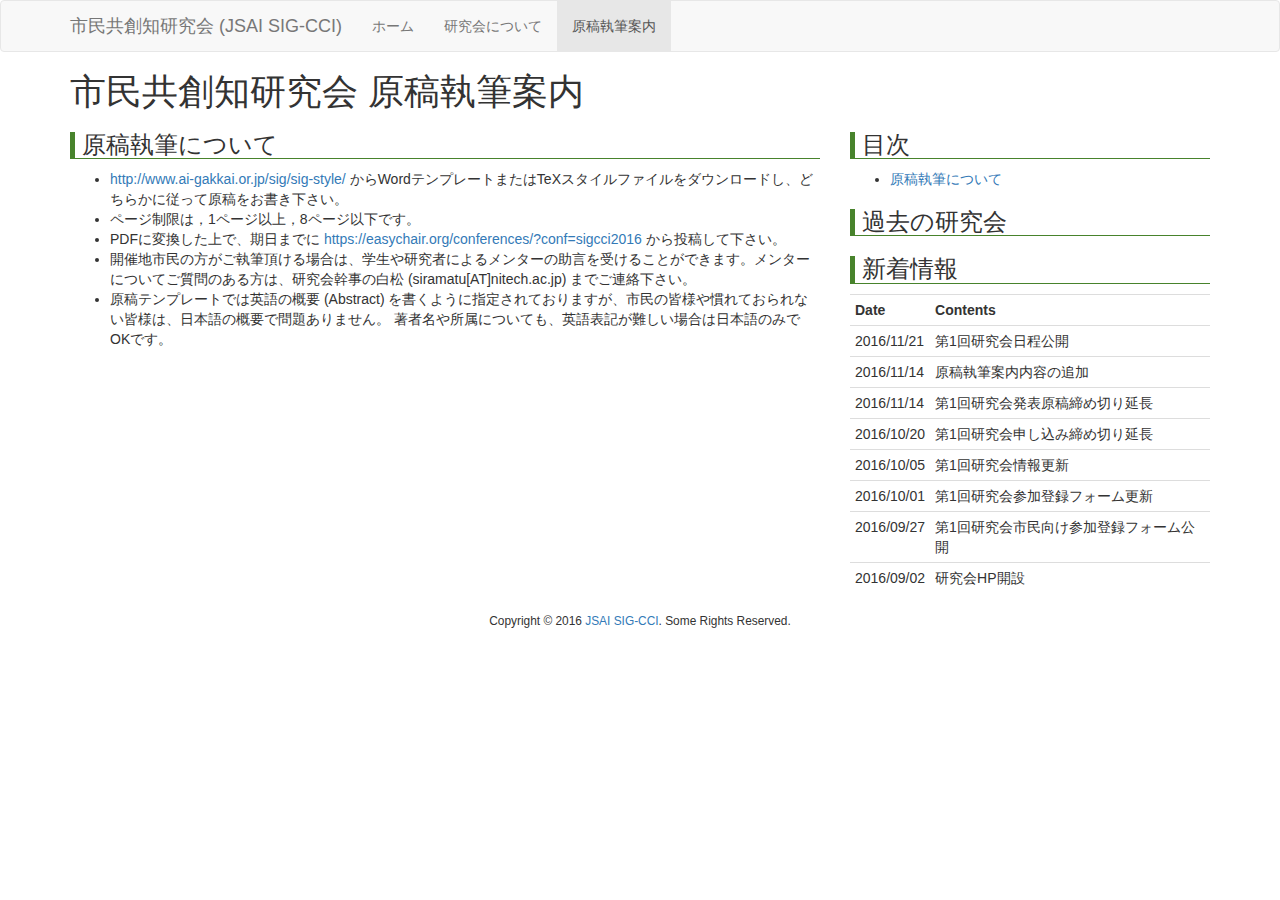
==== submission.html @ b61c5eba "init push" ====
<!DOCTYPE html>
<html lang="ja">
<head>
  <meta http-equiv="Content-Type" content="text/html; charset=UTF-8">
  <meta name="viewport" content="width=device-width, initial-scale=1">

  <title>ホーム | 市民共創知研究会(JSAI SIG-CCI)</title>

  <link rel="stylesheet" href="css/bootstrap.min.css" />
  <link rel="stylesheet" href="css/style.css" />
  <link rel="stylesheet" href="css/ihover.css">
  <link rel="stylesheet" href="css/lightbox.css">
  <script>

  </script>

</head>
<body>

  <!-- ナビバー -->
  <nav class="navbar navbar-default">
    <div class="container">
      <div class="navbar-header">
        <!--タイトル-->
        <a class="navbar-brand" href="./index.html">市民共創知研究会 (JSAI SIG-CCI)</a>
        <!--トグルボタンの設置-->
        <button type="button" class="navbar-toggle" data-toggle="collapse" data-target="#nav-content">
          <span class="icon-bar"></span>
          <span class="icon-bar"></span>
          <span class="icon-bar"></span>
        </button>
      </div>

      <div id="nav-content" class="collapse navbar-collapse">
        <!--リンクのリスト メニューリスト-->
        <ul class="nav navbar-nav">
          <li><a href="./index.html">ホーム</a></li>
          <li><a href="./about.html">研究会について</a></li>
          <li class="active"><a href="./submission.html">原稿執筆案内</a></li>
        </ul>
      </div>
    </div>
  </nav>



  <div class="container">
    <div class="row">
      <div class="col-xs-12 h-title">
        <h1 class="h-name">市民共創知研究会 原稿執筆案内</h1>
      </div>

      <!-- 目次 -->
      <div class="col-xs-12 col-md-4 col-md-push-8">
        <h3>目次</h3>
        <ul>
          <li><a href="#about">原稿執筆について</a></li>
          <!--li><a href="#projects">市民共創プロジェクト</a></li-->
        </ul>
        <h3>過去の研究会</h3>
        <!--h3>リンク</h3>
        <ul>
          <li><a href="https://mirai-making.herokuapp.com" target="_blank">みらいづくり</a></li>
        </ul-->

        <h3>新着情報</h3>
        <table class="table table-condensed">
          <tr><th>Date</th><th>Contents</th></tr>
          <tr>
            <td>2016/11/21</td>
            <td>第1回研究会日程公開</td>
          </tr>
          <tr>
            <td>2016/11/14</td>
            <td>原稿執筆案内内容の追加</td>
          </tr>
          <tr>
            <td>2016/11/14</td>
            <td>第1回研究会発表原稿締め切り延長</td>
          </tr>
          <tr>
            <td>2016/10/20</td>
            <td>第1回研究会申し込み締め切り延長</td>
          </tr>
          <tr>
            <td>2016/10/05</td>
            <td>第1回研究会情報更新</td>
          </tr>
          <tr>
            <td>2016/10/01</td>
            <td>第1回研究会参加登録フォーム更新</td>
          </tr>
          <tr>
            <td>2016/09/27</td>
            <td>第1回研究会市民向け参加登録フォーム公開</td>
          </tr>
          <tr>
            <td>2016/09/02</td><td>研究会HP開設</td>
          </tr>
        </table>
      </div>
      <!-- 目次終わり -->


      <div class="col-xs-12 col-md-8 col-md-pull-4">

        <div class="row">
          <div class="col-xs-12" id="about">
            <h3>原稿執筆について</h3>
            <ul>
              <li>
                <a href="http://www.ai-gakkai.or.jp/sig/sig-style/" target="_blank">http://www.ai-gakkai.or.jp/sig/sig-style/</a>
                からWordテンプレートまたはTeXスタイルファイルをダウンロードし、どちらかに従って原稿をお書き下さい。
              </li>
              <li>
                ページ制限は，1ページ以上，8ページ以下です。
              </li>
              <li>
                PDFに変換した上で、期日までに <a href="https://easychair.org/conferences/?conf=sigcci2016" target="_blank">https://easychair.org/conferences/?conf=sigcci2016</a>
                から投稿して下さい。
              </li>
              <li>
                開催地市民の方がご執筆頂ける場合は、学生や研究者によるメンターの助言を受けることができます。メンターについてご質問のある方は、研究会幹事の白松 (siramatu[AT]nitech.ac.jp) までご連絡下さい。
              </li>
              <li>
                原稿テンプレートでは英語の概要 (Abstract) を書くように指定されておりますが、市民の皆様や慣れておられない皆様は、日本語の概要で問題ありません。
                著者名や所属についても、英語表記が難しい場合は日本語のみでOKです。
              </li>

            </ul>
          </div>




        </div>
      </div>

    </div>

  </div>

  <!-- プロジェクトカード -->
  <!--div id="projects" class="gray">
    <div class="container">
      <div class="row">
        <div class="col-xs-12">
          <h3>市民共創プロジェクト</h3>


          <div class="col-xs-12 col-sm-6 col-md-4 col-lg-3">
            <a href="">
              <div class="card">
                <img class="card-img" src="images/1.jpg" class="out_cover_210x280">
                <div class="card-content">
                  <h1 class="card-title">Project1</h1>
                  <div class="col-xs-4">
                    <img src="images/person.png" class="img-responsive img-circle out_cover_50x50">
                  </div>
                  <div class="col-xs-8">
                    <p class="card-name">Tatsuya Toyama</p>
                  </div>
                  <div class="col-xs-12">
                    <p class="card-text">プロジェクトの説明</p>
                  </div>
                </div>
              </div>
            </a>
          </div>

          <div id="output"></div>

        </div>

      </div>

    </div>
  </div-->
  <!-- プロジェクトカード終わり -->



  <footer class="container-fluid text-center">
    <small>
      <p>
        Copyright © 2016 <a href="">JSAI SIG-CCI</a>. Some Rights Reserved.<br>
      </p>
    </small>
  </footer>

  <!-- JavaScript -->
  <script src="https://ajax.googleapis.com/ajax/libs/jquery/1.11.1/jquery.min.js"></script>
  <script src="js/bootstrap.min.js"></script>
  <script src="js/lightbox.js"></script>
  <script src="js/mymove.js"></script>

</body>
---- css/style.css ----
/***** general *****/
body {
  //padding-top: 70px;
}

.gray {
  background-color: #f8f8f8;
}

h3 {
  border-left: 5px solid #48832C;
  border-bottom:1px solid #48832C;
  padding-left: 7px;
}

h4 {
  border-left: 3px solid #48832C;
  padding-left: 7px;
  margin-left: 5px;
}

.h-title{
  //border-left:7px solid #48832C;
  //border-bottom:1px solid #48832C;
  //padding:3px 10px;
}
.h-name{
  margin:0;
}
.h-comment{
  margin:5px 0 0 8px;
  color:#999;
  font-size:0.95em;
}


/***** cardについて *****/
.card {
  width: 270px;
  height: 380px;
  margin: 5px 15px;
  background: #fff;
  border-radius: 5px;
  box-shadow: 0 2px 5px #ccc;
}
.card:hover{
  opacity: 0.9;
}
.card-img {
  border-radius: 5px 5px 0 0;
  max-width: 100%;
  height: auto;
}
.card-content {
  padding: 5px;
}
.card-title {
  font-size: 20px;
  margin-bottom: 15px;
  text-align: center;
  color: #333;
}
.card-text {
  color: #777;
  font-size: 14px;
  line-height: 1.5;
}
.card-name {
  margin-top: 20px;
  color: #777;
  font-size: 20px;
}

/****** imgのリサイズ *****/
.out_cover_50x50 {
    display: inline-block;
    background-color: #ccc;
    background-position: center center;
    background-repeat: no-repeat;
    margin: 5px;
    width: 50px;
    height: 50px;
    border: 1px solid #ccc;
    background-size: cover;
}
.out_cover_210x280 {
    display: inline-block;
    background-color: #ccc;
    background-position: center center;
    background-repeat: no-repeat;
    margin: 5px;
    width: 280px;
    height: 210px;
    border: 1px solid #ccc;
    background-size: cover;
}
---- css/ihover.css ----
.ih-item {
  position: relative;
  -webkit-transition: all 0.35s ease-in-out;
  -moz-transition: all 0.35s ease-in-out;
  transition: all 0.35s ease-in-out;
}
.ih-item,
.ih-item * {
  -webkit-box-sizing: border-box;
  -moz-box-sizing: border-box;
  box-sizing: border-box;
}
.ih-item a {
  color: #333;
}
.ih-item a:hover {
  text-decoration: none;
}
.ih-item img {
  width: 100%;
  height: 100%;
}

.ih-item.circle {
  position: relative;
  width: 220px;
  height: 220px;
  border-radius: 50%;
}
.ih-item.circle .img {
  position: relative;
  width: 220px;
  height: 220px;
  border-radius: 50%;
}
.ih-item.circle .img:before {
  position: absolute;
  display: block;
  content: '';
  width: 100%;
  height: 100%;
  border-radius: 50%;
  box-shadow: inset 0 0 0 16px rgba(255, 255, 255, 0.6), 0 1px 2px rgba(0, 0, 0, 0.3);
  -webkit-transition: all 0.35s ease-in-out;
  -moz-transition: all 0.35s ease-in-out;
  transition: all 0.35s ease-in-out;
}
.ih-item.circle .img img {
  border-radius: 50%;
}
.ih-item.circle .info {
  position: absolute;
  top: 0;
  bottom: 0;
  left: 0;
  right: 0;
  text-align: center;
  border-radius: 50%;
  -webkit-backface-visibility: hidden;
  backface-visibility: hidden;
}

.ih-item.square {
  position: relative;
  width: 316px;
  height: 216px;
  border: 8px solid #fff;
  box-shadow: 1px 1px 3px rgba(0, 0, 0, 0.3);
}
.ih-item.square .info {
  position: absolute;
  top: 0;
  bottom: 0;
  left: 0;
  right: 0;
  text-align: center;
  -webkit-backface-visibility: hidden;
  backface-visibility: hidden;
}

.ih-item.circle.effect1 .spinner {
  width: 230px;
  height: 230px;
  border: 10px solid #ecab18;
  border-right-color: #1ad280;
  border-bottom-color: #1ad280;
  border-radius: 50%;
  -webkit-transition: all 0.8s ease-in-out;
  -moz-transition: all 0.8s ease-in-out;
  transition: all 0.8s ease-in-out;
}
.ih-item.circle.effect1 .img {
  position: absolute;
  top: 10px;
  bottom: 0;
  left: 10px;
  right: 0;
  width: auto;
  height: auto;
}
.ih-item.circle.effect1 .img:before {
  display: none;
}
.ih-item.circle.effect1.colored .info {
  background: #1a4a72;
  background: rgba(26, 74, 114, 0.6);
}
.ih-item.circle.effect1 .info {
  top: 10px;
  bottom: 0;
  left: 10px;
  right: 0;
  background: #333333;
  background: rgba(0, 0, 0, 0.6);
  opacity: 0;
  -webkit-transition: all 0.8s ease-in-out;
  -moz-transition: all 0.8s ease-in-out;
  transition: all 0.8s ease-in-out;
}
.ih-item.circle.effect1 .info h3 {
  color: #fff;
  text-transform: uppercase;
  position: relative;
  letter-spacing: 2px;
  font-size: 22px;
  margin: 0 30px;
  padding: 55px 0 0 0;
  height: 110px;
  text-shadow: 0 0 1px white, 0 1px 2px rgba(0, 0, 0, 0.3);
}
.ih-item.circle.effect1 .info p {
  color: #bbb;
  padding: 10px 5px;
  font-style: italic;
  margin: 0 30px;
  font-size: 12px;
  border-top: 1px solid rgba(255, 255, 255, 0.5);
}
.ih-item.circle.effect1 a:hover .spinner {
  -webkit-transform: rotate(180deg);
  -moz-transform: rotate(180deg);
  -ms-transform: rotate(180deg);
  -o-transform: rotate(180deg);
  transform: rotate(180deg);
}
.ih-item.circle.effect1 a:hover .info {
  opacity: 1;
}

.ih-item.circle.effect2 .img {
  opacity: 1;
  -webkit-transform: scale(1);
  -moz-transform: scale(1);
  -ms-transform: scale(1);
  -o-transform: scale(1);
  transform: scale(1);
  -webkit-transition: all 0.35s ease-in-out;
  -moz-transition: all 0.35s ease-in-out;
  transition: all 0.35s ease-in-out;
}
.ih-item.circle.effect2.colored .info {
  background: #1a4a72;
  background: rgba(26, 74, 114, 0.6);
}
.ih-item.circle.effect2 .info {
  background: #333333;
  background: rgba(0, 0, 0, 0.6);
  opacity: 0;
  pointer-events: none;
  -webkit-transition: all 0.35s ease-in-out;
  -moz-transition: all 0.35s ease-in-out;
  transition: all 0.35s ease-in-out;
}
.ih-item.circle.effect2 .info h3 {
  color: #fff;
  text-transform: uppercase;
  position: relative;
  letter-spacing: 2px;
  font-size: 22px;
  margin: 0 30px;
  padding: 55px 0 0 0;
  height: 110px;
  text-shadow: 0 0 1px white, 0 1px 2px rgba(0, 0, 0, 0.3);
}
.ih-item.circle.effect2 .info p {
  color: #bbb;
  padding: 10px 5px;
  font-style: italic;
  margin: 0 30px;
  font-size: 12px;
  border-top: 1px solid rgba(255, 255, 255, 0.5);
}

.ih-item.circle.effect2.left_to_right .info {
  -webkit-transform: translateX(-100%);
  -moz-transform: translateX(-100%);
  -ms-transform: translateX(-100%);
  -o-transform: translateX(-100%);
  transform: translateX(-100%);
}
.ih-item.circle.effect2.left_to_right a:hover .img {
  -webkit-transform: rotate(-90deg);
  -moz-transform: rotate(-90deg);
  -ms-transform: rotate(-90deg);
  -o-transform: rotate(-90deg);
  transform: rotate(-90deg);
}
.ih-item.circle.effect2.left_to_right a:hover .info {
  opacity: 1;
  -webkit-transform: translateX(0);
  -moz-transform: translateX(0);
  -ms-transform: translateX(0);
  -o-transform: translateX(0);
  transform: translateX(0);
}

.ih-item.circle.effect2.right_to_left .info {
  -webkit-transform: translateX(100%);
  -moz-transform: translateX(100%);
  -ms-transform: translateX(100%);
  -o-transform: translateX(100%);
  transform: translateX(100%);
}
.ih-item.circle.effect2.right_to_left a:hover .img {
  -webkit-transform: rotate(90deg);
  -moz-transform: rotate(90deg);
  -ms-transform: rotate(90deg);
  -o-transform: rotate(90deg);
  transform: rotate(90deg);
}
.ih-item.circle.effect2.right_to_left a:hover .info {
  opacity: 1;
  -webkit-transform: translateX(0);
  -moz-transform: translateX(0);
  -ms-transform: translateX(0);
  -o-transform: translateX(0);
  transform: translateX(0);
}

.ih-item.circle.effect2.top_to_bottom .info {
  -webkit-transform: translateY(-100%);
  -moz-transform: translateY(-100%);
  -ms-transform: translateY(-100%);
  -o-transform: translateY(-100%);
  transform: translateY(-100%);
}
.ih-item.circle.effect2.top_to_bottom a:hover .img {
  -webkit-transform: rotate(-90deg);
  -moz-transform: rotate(-90deg);
  -ms-transform: rotate(-90deg);
  -o-transform: rotate(-90deg);
  transform: rotate(-90deg);
}
.ih-item.circle.effect2.top_to_bottom a:hover .info {
  opacity: 1;
  -webkit-transform: translateY(0);
  -moz-transform: translateY(0);
  -ms-transform: translateY(0);
  -o-transform: translateY(0);
  transform: translateY(0);
}

.ih-item.circle.effect2.bottom_to_top .info {
  -webkit-transform: translateY(100%);
  -moz-transform: translateY(100%);
  -ms-transform: translateY(100%);
  -o-transform: translateY(100%);
  transform: translateY(100%);
}
.ih-item.circle.effect2.bottom_to_top a:hover .img {
  -webkit-transform: rotate(90deg);
  -moz-transform: rotate(90deg);
  -ms-transform: rotate(90deg);
  -o-transform: rotate(90deg);
  transform: rotate(90deg);
}
.ih-item.circle.effect2.bottom_to_top a:hover .info {
  opacity: 1;
  -webkit-transform: translateY(0);
  -moz-transform: translateY(0);
  -ms-transform: translateY(0);
  -o-transform: translateY(0);
  transform: translateY(0);
}

.ih-item.circle.effect3 .img {
  z-index: 11;
  -webkit-transition: all 0.35s ease-in-out;
  -moz-transition: all 0.35s ease-in-out;
  transition: all 0.35s ease-in-out;
}
.ih-item.circle.effect3.colored .info {
  background: #1a4a72;
}
.ih-item.circle.effect3 .info {
  background: #333333;
  opacity: 0;
  pointer-events: none;
  -webkit-transition: all 0.35s ease-in-out;
  -moz-transition: all 0.35s ease-in-out;
  transition: all 0.35s ease-in-out;
}
.ih-item.circle.effect3 .info h3 {
  color: #fff;
  text-transform: uppercase;
  position: relative;
  letter-spacing: 2px;
  font-size: 22px;
  margin: 0 30px;
  padding: 55px 0 0 0;
  height: 110px;
  text-shadow: 0 0 1px white, 0 1px 2px rgba(0, 0, 0, 0.3);
}
.ih-item.circle.effect3 .info p {
  color: #bbb;
  padding: 10px 5px;
  font-style: italic;
  margin: 0 30px;
  font-size: 12px;
  border-top: 1px solid rgba(255, 255, 255, 0.5);
}

.ih-item.circle.effect3.left_to_right .img {
  -webkit-transform: scale(1) translateX(0);
  -moz-transform: scale(1) translateX(0);
  -ms-transform: scale(1) translateX(0);
  -o-transform: scale(1) translateX(0);
  transform: scale(1) translateX(0);
}
.ih-item.circle.effect3.left_to_right .info {
  -webkit-transform: translateX(-100%);
  -moz-transform: translateX(-100%);
  -ms-transform: translateX(-100%);
  -o-transform: translateX(-100%);
  transform: translateX(-100%);
}
.ih-item.circle.effect3.left_to_right a:hover .img {
  -webkit-transform: scale(0.5) translateX(100%);
  -moz-transform: scale(0.5) translateX(100%);
  -ms-transform: scale(0.5) translateX(100%);
  -o-transform: scale(0.5) translateX(100%);
  transform: scale(0.5) translateX(100%);
}
.ih-item.circle.effect3.left_to_right a:hover .info {
  opacity: 1;
  -webkit-transform: translateX(0);
  -moz-transform: translateX(0);
  -ms-transform: translateX(0);
  -o-transform: translateX(0);
  transform: translateX(0);
}

.ih-item.circle.effect3.right_to_left .img {
  -webkit-transform: scale(1) translateX(0);
  -moz-transform: scale(1) translateX(0);
  -ms-transform: scale(1) translateX(0);
  -o-transform: scale(1) translateX(0);
  transform: scale(1) translateX(0);
}
.ih-item.circle.effect3.right_to_left .info {
  -webkit-transform: translateX(100%);
  -moz-transform: translateX(100%);
  -ms-transform: translateX(100%);
  -o-transform: translateX(100%);
  transform: translateX(100%);
}
.ih-item.circle.effect3.right_to_left a:hover .img {
  -webkit-transform: scale(0.5) translateX(-100%);
  -moz-transform: scale(0.5) translateX(-100%);
  -ms-transform: scale(0.5) translateX(-100%);
  -o-transform: scale(0.5) translateX(-100%);
  transform: scale(0.5) translateX(-100%);
}
.ih-item.circle.effect3.right_to_left a:hover .info {
  opacity: 1;
  -webkit-transform: translateX(0);
  -moz-transform: translateX(0);
  -ms-transform: translateX(0);
  -o-transform: translateX(0);
  transform: translateX(0);
}

.ih-item.circle.effect3.top_to_bottom .img {
  -webkit-transform: scale(1) translateY(0);
  -moz-transform: scale(1) translateY(0);
  -ms-transform: scale(1) translateY(0);
  -o-transform: scale(1) translateY(0);
  transform: scale(1) translateY(0);
}
.ih-item.circle.effect3.top_to_bottom .info {
  -webkit-transform: translateY(-100%);
  -moz-transform: translateY(-100%);
  -ms-transform: translateY(-100%);
  -o-transform: translateY(-100%);
  transform: translateY(-100%);
}
.ih-item.circle.effect3.top_to_bottom a:hover .img {
  -webkit-transform: scale(0.5) translateY(100%);
  -moz-transform: scale(0.5) translateY(100%);
  -ms-transform: scale(0.5) translateY(100%);
  -o-transform: scale(0.5) translateY(100%);
  transform: scale(0.5) translateY(100%);
}
.ih-item.circle.effect3.top_to_bottom a:hover .info {
  opacity: 1;
  -webkit-transform: translateY(0);
  -moz-transform: translateY(0);
  -ms-transform: translateY(0);
  -o-transform: translateY(0);
  transform: translateY(0);
}

.ih-item.circle.effect3.bottom_to_top .img {
  -webkit-transform: scale(1) translateY(0);
  -moz-transform: scale(1) translateY(0);
  -ms-transform: scale(1) translateY(0);
  -o-transform: scale(1) translateY(0);
  transform: scale(1) translateY(0);
}
.ih-item.circle.effect3.bottom_to_top .info {
  -webkit-transform: translateY(100%);
  -moz-transform: translateY(100%);
  -ms-transform: translateY(100%);
  -o-transform: translateY(100%);
  transform: translateY(100%);
}
.ih-item.circle.effect3.bottom_to_top a:hover .img {
  -webkit-transform: scale(0.5) translateY(-100%);
  -moz-transform: scale(0.5) translateY(-100%);
  -ms-transform: scale(0.5) translateY(-100%);
  -o-transform: scale(0.5) translateY(-100%);
  transform: scale(0.5) translateY(-100%);
}
.ih-item.circle.effect3.bottom_to_top a:hover .info {
  opacity: 1;
  -webkit-transform: translateY(0);
  -moz-transform: translateY(0);
  -ms-transform: translateY(0);
  -o-transform: translateY(0);
  transform: translateY(0);
}

.ih-item.circle.effect4 .img {
  opacity: 1;
  -webkit-transition: all 0.4s ease-in-out;
  -moz-transition: all 0.4s ease-in-out;
  transition: all 0.4s ease-in-out;
}
.ih-item.circle.effect4.colored .info {
  background: #1a4a72;
}
.ih-item.circle.effect4 .info {
  background: #333333;
  opacity: 0;
  visibility: hidden;
  pointer-events: none;
  -webkit-transition: all 0.35s ease;
  -moz-transition: all 0.35s ease;
  transition: all 0.35s ease;
}
.ih-item.circle.effect4 .info h3 {
  color: #fff;
  text-transform: uppercase;
  position: relative;
  letter-spacing: 2px;
  font-size: 22px;
  margin: 0 30px;
  padding: 55px 0 0 0;
  height: 110px;
  text-shadow: 0 0 1px white, 0 1px 2px rgba(0, 0, 0, 0.3);
}
.ih-item.circle.effect4 .info p {
  color: #bbb;
  padding: 10px 5px;
  font-style: italic;
  margin: 0 30px;
  font-size: 12px;
  border-top: 1px solid rgba(255, 255, 255, 0.5);
  -webkit-transition: all 0.35s ease-in-out;
  -moz-transition: all 0.35s ease-in-out;
  transition: all 0.35s ease-in-out;
}
.ih-item.circle.effect4 a:hover .img {
  opacity: 0;
  pointer-events: none;
}
.ih-item.circle.effect4 a:hover .info {
  visibility: visible;
  opacity: 1;
}

.ih-item.circle.effect4.left_to_right .img {
  -webkit-transform: translateX(0);
  -moz-transform: translateX(0);
  -ms-transform: translateX(0);
  -o-transform: translateX(0);
  transform: translateX(0);
}
.ih-item.circle.effect4.left_to_right .info {
  -webkit-transform: translateX(-100%);
  -moz-transform: translateX(-100%);
  -ms-transform: translateX(-100%);
  -o-transform: translateX(-100%);
  transform: translateX(-100%);
}
.ih-item.circle.effect4.left_to_right a:hover .img {
  -webkit-transform: translateX(100%);
  -moz-transform: translateX(100%);
  -ms-transform: translateX(100%);
  -o-transform: translateX(100%);
  transform: translateX(100%);
}
.ih-item.circle.effect4.left_to_right a:hover .info {
  -webkit-transform: translateX(0);
  -moz-transform: translateX(0);
  -ms-transform: translateX(0);
  -o-transform: translateX(0);
  transform: translateX(0);
}

.ih-item.circle.effect4.right_to_left .img {
  -webkit-transform: translateX(0);
  -moz-transform: translateX(0);
  -ms-transform: translateX(0);
  -o-transform: translateX(0);
  transform: translateX(0);
}
.ih-item.circle.effect4.right_to_left .info {
  -webkit-transform: translateX(100%);
  -moz-transform: translateX(100%);
  -ms-transform: translateX(100%);
  -o-transform: translateX(100%);
  transform: translateX(100%);
}
.ih-item.circle.effect4.right_to_left a:hover .img {
  -webkit-transform: translateX(-100%);
  -moz-transform: translateX(-100%);
  -ms-transform: translateX(-100%);
  -o-transform: translateX(-100%);
  transform: translateX(-100%);
}
.ih-item.circle.effect4.right_to_left a:hover .info {
  -webkit-transform: translateX(0);
  -moz-transform: translateX(0);
  -ms-transform: translateX(0);
  -o-transform: translateX(0);
  transform: translateX(0);
}

.ih-item.circle.effect4.top_to_bottom .img {
  -webkit-transform: translateY(0);
  -moz-transform: translateY(0);
  -ms-transform: translateY(0);
  -o-transform: translateY(0);
  transform: translateY(0);
}
.ih-item.circle.effect4.top_to_bottom .info {
  -webkit-transform: translateY(100%);
  -moz-transform: translateY(100%);
  -ms-transform: translateY(100%);
  -o-transform: translateY(100%);
  transform: translateY(100%);
}
.ih-item.circle.effect4.top_to_bottom a:hover .img {
  -webkit-transform: translateY(-100%);
  -moz-transform: translateY(-100%);
  -ms-transform: translateY(-100%);
  -o-transform: translateY(-100%);
  transform: translateY(-100%);
}
.ih-item.circle.effect4.top_to_bottom a:hover .info {
  -webkit-transform: translateY(0);
  -moz-transform: translateY(0);
  -ms-transform: translateY(0);
  -o-transform: translateY(0);
  transform: translateY(0);
}

.ih-item.circle.effect4.bottom_to_top .img {
  -webkit-transform: translateY(0);
  -moz-transform: translateY(0);
  -ms-transform: translateY(0);
  -o-transform: translateY(0);
  transform: translateY(0);
}
.ih-item.circle.effect4.bottom_to_top .info {
  -webkit-transform: translateY(-100%);
  -moz-transform: translateY(-100%);
  -ms-transform: translateY(-100%);
  -o-transform: translateY(-100%);
  transform: translateY(-100%);
}
.ih-item.circle.effect4.bottom_to_top a:hover .img {
  -webkit-transform: translateY(100%);
  -moz-transform: translateY(100%);
  -ms-transform: translateY(100%);
  -o-transform: translateY(100%);
  transform: translateY(100%);
}
.ih-item.circle.effect4.bottom_to_top a:hover .info {
  -webkit-transform: translateY(0);
  -moz-transform: translateY(0);
  -ms-transform: translateY(0);
  -o-transform: translateY(0);
  transform: translateY(0);
}

.ih-item.circle.effect5 {
  -webkit-perspective: 900px;
  -moz-perspective: 900px;
  perspective: 900px;
}
.ih-item.circle.effect5.colored .info .info-back {
  background: #1a4a72;
  background: rgba(26, 74, 114, 0.6);
}
.ih-item.circle.effect5 .info {
  -webkit-transition: all 0.35s ease-in-out;
  -moz-transition: all 0.35s ease-in-out;
  transition: all 0.35s ease-in-out;
  -webkit-transform-style: preserve-3d;
  -moz-transform-style: preserve-3d;
  -ms-transform-style: preserve-3d;
  -o-transform-style: preserve-3d;
  transform-style: preserve-3d;
}
.ih-item.circle.effect5 .info .info-back {
  visibility: hidden;
  border-radius: 50%;
  width: 100%;
  height: 100%;
  background: #333333;
  background: rgba(0, 0, 0, 0.6);
  -webkit-transform: rotate3d(0, 1, 0, 180deg);
  -moz-transform: rotate3d(0, 1, 0, 180deg);
  -ms-transform: rotate3d(0, 1, 0, 180deg);
  -o-transform: rotate3d(0, 1, 0, 180deg);
  transform: rotate3d(0, 1, 0, 180deg);
  -webkit-backface-visibility: hidden;
  backface-visibility: hidden;
}
.ih-item.circle.effect5 .info h3 {
  color: #fff;
  text-transform: uppercase;
  position: relative;
  letter-spacing: 2px;
  font-size: 22px;
  margin: 0 30px;
  padding: 55px 0 0 0;
  height: 110px;
  text-shadow: 0 0 1px white, 0 1px 2px rgba(0, 0, 0, 0.3);
}
.ih-item.circle.effect5 .info p {
  color: #bbb;
  padding: 10px 5px;
  font-style: italic;
  margin: 0 30px;
  font-size: 12px;
  border-top: 1px solid rgba(255, 255, 255, 0.5);
}
.ih-item.circle.effect5 a:hover .info {
  -webkit-transform: rotate3d(0, 1, 0, -180deg);
  -moz-transform: rotate3d(0, 1, 0, -180deg);
  -ms-transform: rotate3d(0, 1, 0, -180deg);
  -o-transform: rotate3d(0, 1, 0, -180deg);
  transform: rotate3d(0, 1, 0, -180deg);
}
.ih-item.circle.effect5 a:hover .info .info-back {
  visibility: visible;
}

.ih-item.circle.effect6 .img {
  opacity: 1;
  -webkit-transform: scale(1);
  -moz-transform: scale(1);
  -ms-transform: scale(1);
  -o-transform: scale(1);
  transform: scale(1);
  -webkit-transition: all 0.35s ease-in-out;
  -moz-transition: all 0.35s ease-in-out;
  transition: all 0.35s ease-in-out;
}
.ih-item.circle.effect6.colored .info {
  background: #1a4a72;
}
.ih-item.circle.effect6 .info {
  background: #333333;
  opacity: 0;
  -webkit-transition: all 0.35s ease-in-out;
  -moz-transition: all 0.35s ease-in-out;
  transition: all 0.35s ease-in-out;
}
.ih-item.circle.effect6 .info h3 {
  color: #fff;
  text-transform: uppercase;
  position: relative;
  letter-spacing: 2px;
  font-size: 22px;
  margin: 0 30px;
  padding: 55px 0 0 0;
  height: 110px;
  text-shadow: 0 0 1px white, 0 1px 2px rgba(0, 0, 0, 0.3);
}
.ih-item.circle.effect6 .info p {
  color: #bbb;
  padding: 10px 5px;
  font-style: italic;
  margin: 0 30px;
  font-size: 12px;
  border-top: 1px solid rgba(255, 255, 255, 0.5);
}

.ih-item.circle.effect6.scale_up .info {
  -webkit-transform: scale(0.5);
  -moz-transform: scale(0.5);
  -ms-transform: scale(0.5);
  -o-transform: scale(0.5);
  transform: scale(0.5);
}
.ih-item.circle.effect6.scale_up a:hover .img {
  opacity: 0;
  -webkit-transform: scale(1.5);
  -moz-transform: scale(1.5);
  -ms-transform: scale(1.5);
  -o-transform: scale(1.5);
  transform: scale(1.5);
}
.ih-item.circle.effect6.scale_up a:hover .info {
  opacity: 1;
  -webkit-transform: scale(1);
  -moz-transform: scale(1);
  -ms-transform: scale(1);
  -o-transform: scale(1);
  transform: scale(1);
}

.ih-item.circle.effect6.scale_down .info {
  -webkit-transform: scale(1.5);
  -moz-transform: scale(1.5);
  -ms-transform: scale(1.5);
  -o-transform: scale(1.5);
  transform: scale(1.5);
}
.ih-item.circle.effect6.scale_down a:hover .img {
  opacity: 0;
  -webkit-transform: scale(0.5);
  -moz-transform: scale(0.5);
  -ms-transform: scale(0.5);
  -o-transform: scale(0.5);
  transform: scale(0.5);
}
.ih-item.circle.effect6.scale_down a:hover .info {
  opacity: 1;
  -webkit-transform: scale(1);
  -moz-transform: scale(1);
  -ms-transform: scale(1);
  -o-transform: scale(1);
  transform: scale(1);
}

.ih-item.circle.effect6.scale_down_up .info {
  -webkit-transform: scale(0.5);
  -moz-transform: scale(0.5);
  -ms-transform: scale(0.5);
  -o-transform: scale(0.5);
  transform: scale(0.5);
  -webkit-transition: all 0.35s ease-in-out 0.2s;
  -moz-transition: all 0.35s ease-in-out 0.2s;
  transition: all 0.35s ease-in-out 0.2s;
}
.ih-item.circle.effect6.scale_down_up a:hover .img {
  opacity: 0;
  -webkit-transform: scale(0.5);
  -moz-transform: scale(0.5);
  -ms-transform: scale(0.5);
  -o-transform: scale(0.5);
  transform: scale(0.5);
}
.ih-item.circle.effect6.scale_down_up a:hover .info {
  opacity: 1;
  -webkit-transform: scale(1);
  -moz-transform: scale(1);
  -ms-transform: scale(1);
  -o-transform: scale(1);
  transform: scale(1);
}

.ih-item.circle.effect7 .img {
  opacity: 1;
  -webkit-transform: scale(1);
  -moz-transform: scale(1);
  -ms-transform: scale(1);
  -o-transform: scale(1);
  transform: scale(1);
  -webkit-transition: all 0.35s ease-out;
  -moz-transition: all 0.35s ease-out;
  transition: all 0.35s ease-out;
}
.ih-item.circle.effect7.colored .info {
  background: #1a4a72;
}
.ih-item.circle.effect7 .info {
  background: #333333;
  opacity: 0;
  visibility: hidden;
  pointer-events: none;
  -webkit-transition: all 0.35s ease 0.2s;
  -moz-transition: all 0.35s ease 0.2s;
  transition: all 0.35s ease 0.2s;
}
.ih-item.circle.effect7 .info h3 {
  color: #fff;
  text-transform: uppercase;
  position: relative;
  letter-spacing: 2px;
  font-size: 22px;
  margin: 0 30px;
  padding: 55px 0 0 0;
  height: 110px;
  text-shadow: 0 0 1px white, 0 1px 2px rgba(0, 0, 0, 0.3);
}
.ih-item.circle.effect7 .info p {
  color: #bbb;
  padding: 10px 5px;
  font-style: italic;
  margin: 0 30px;
  font-size: 12px;
  border-top: 1px solid rgba(255, 255, 255, 0.5);
}
.ih-item.circle.effect7 a:hover .img {
  opacity: 0;
  -webkit-transform: scale(0.5);
  -moz-transform: scale(0.5);
  -ms-transform: scale(0.5);
  -o-transform: scale(0.5);
  transform: scale(0.5);
}
.ih-item.circle.effect7 a:hover .info {
  visibility: visible;
  opacity: 1;
}

.ih-item.circle.effect7.left_to_right .info {
  -webkit-transform: translateX(-100%);
  -moz-transform: translateX(-100%);
  -ms-transform: translateX(-100%);
  -o-transform: translateX(-100%);
  transform: translateX(-100%);
}
.ih-item.circle.effect7.left_to_right a:hover .info {
  -webkit-transform: translateX(0);
  -moz-transform: translateX(0);
  -ms-transform: translateX(0);
  -o-transform: translateX(0);
  transform: translateX(0);
}

.ih-item.circle.effect7.right_to_left .info {
  -webkit-transform: translateX(100%);
  -moz-transform: translateX(100%);
  -ms-transform: translateX(100%);
  -o-transform: translateX(100%);
  transform: translateX(100%);
}
.ih-item.circle.effect7.right_to_left a:hover .info {
  -webkit-transform: translateX(0);
  -moz-transform: translateX(0);
  -ms-transform: translateX(0);
  -o-transform: translateX(0);
  transform: translateX(0);
}

.ih-item.circle.effect7.top_to_bottom .info {
  -webkit-transform: translateY(100%);
  -moz-transform: translateY(100%);
  -ms-transform: translateY(100%);
  -o-transform: translateY(100%);
  transform: translateY(100%);
}
.ih-item.circle.effect7.top_to_bottom a:hover .info {
  -webkit-transform: translateY(0);
  -moz-transform: translateY(0);
  -ms-transform: translateY(0);
  -o-transform: translateY(0);
  transform: translateY(0);
}

.ih-item.circle.effect7.bottom_to_top .info {
  -webkit-transform: translateY(-100%);
  -moz-transform: translateY(-100%);
  -ms-transform: translateY(-100%);
  -o-transform: translateY(-100%);
  transform: translateY(-100%);
}
.ih-item.circle.effect7.bottom_to_top a:hover .info {
  -webkit-transform: translateY(0);
  -moz-transform: translateY(0);
  -ms-transform: translateY(0);
  -o-transform: translateY(0);
  transform: translateY(0);
}

.ih-item.circle.effect8.colored .info {
  background: #1a4a72;
}
.ih-item.circle.effect8 .img-container {
  -webkit-transform: scale(1);
  -moz-transform: scale(1);
  -ms-transform: scale(1);
  -o-transform: scale(1);
  transform: scale(1);
  -webkit-transition: all 0.3s ease-in-out;
  -moz-transition: all 0.3s ease-in-out;
  transition: all 0.3s ease-in-out;
}
.ih-item.circle.effect8 .img-container .img {
  opacity: 1;
  -webkit-transition: all 0.3s ease-in-out 0.3s;
  -moz-transition: all 0.3s ease-in-out 0.3s;
  transition: all 0.3s ease-in-out 0.3s;
}
.ih-item.circle.effect8 .info-container {
  position: absolute;
  top: 0;
  bottom: 0;
  left: 0;
  right: 0;
  text-align: center;
  border-radius: 50%;
  opacity: 0;
  pointer-events: none;
  -webkit-transition: all 0.3s ease-in-out 0.3s;
  -moz-transition: all 0.3s ease-in-out 0.3s;
  transition: all 0.3s ease-in-out 0.3s;
}
.ih-item.circle.effect8 .info {
  width: 100%;
  height: 100%;
  background: #333333;
  pointer-events: none;
  -webkit-transform: scale(0.5);
  -moz-transform: scale(0.5);
  -ms-transform: scale(0.5);
  -o-transform: scale(0.5);
  transform: scale(0.5);
  -webkit-transition: all 0.35s ease-in-out 0.6s;
  -moz-transition: all 0.35s ease-in-out 0.6s;
  transition: all 0.35s ease-in-out 0.6s;
}
.ih-item.circle.effect8 .info h3 {
  color: #fff;
  text-transform: uppercase;
  letter-spacing: 2px;
  font-size: 22px;
  margin: 0 30px;
  padding: 45px 0 0 0;
  height: 140px;
  text-shadow: 0 0 1px white, 0 1px 2px rgba(0, 0, 0, 0.3);
}
.ih-item.circle.effect8 .info p {
  color: #bbb;
  padding: 10px 5px;
  font-style: italic;
  margin: 0 30px;
  font-size: 12px;
  border-top: 1px solid rgba(255, 255, 255, 0.5);
}
.ih-item.circle.effect8 a:hover .img-container {
  pointer-events: none;
  -webkit-transform: scale(0.5);
  -moz-transform: scale(0.5);
  -ms-transform: scale(0.5);
  -o-transform: scale(0.5);
  transform: scale(0.5);
}
.ih-item.circle.effect8 a:hover .img-container .img {
  opacity: 0;
  pointer-events: none;
}
.ih-item.circle.effect8 a:hover .info-container {
  opacity: 1;
}
.ih-item.circle.effect8 a:hover .info-container .info {
  -webkit-transform: scale(1);
  -moz-transform: scale(1);
  -ms-transform: scale(1);
  -o-transform: scale(1);
  transform: scale(1);
}

.ih-item.circle.effect8.left_to_right .img-container .img {
  -webkit-transform: translateX(0);
  -moz-transform: translateX(0);
  -ms-transform: translateX(0);
  -o-transform: translateX(0);
  transform: translateX(0);
}
.ih-item.circle.effect8.left_to_right .info-container {
  -webkit-transform: translateX(100%);
  -moz-transform: translateX(100%);
  -ms-transform: translateX(100%);
  -o-transform: translateX(100%);
  transform: translateX(100%);
}
.ih-item.circle.effect8.left_to_right a:hover .img-container .img {
  -webkit-transform: translateX(-100%);
  -moz-transform: translateX(-100%);
  -ms-transform: translateX(-100%);
  -o-transform: translateX(-100%);
  transform: translateX(-100%);
}
.ih-item.circle.effect8.left_to_right a:hover .info-container {
  -webkit-transform: translateX(0);
  -moz-transform: translateX(0);
  -ms-transform: translateX(0);
  -o-transform: translateX(0);
  transform: translateX(0);
}

.ih-item.circle.effect8.right_to_left .img-container .img {
  -webkit-transform: translateX(0);
  -moz-transform: translateX(0);
  -ms-transform: translateX(0);
  -o-transform: translateX(0);
  transform: translateX(0);
}
.ih-item.circle.effect8.right_to_left .info-container {
  -webkit-transform: translateX(-100%);
  -moz-transform: translateX(-100%);
  -ms-transform: translateX(-100%);
  -o-transform: translateX(-100%);
  transform: translateX(-100%);
}
.ih-item.circle.effect8.right_to_left a:hover .img-container .img {
  -webkit-transform: translateX(100%);
  -moz-transform: translateX(100%);
  -ms-transform: translateX(100%);
  -o-transform: translateX(100%);
  transform: translateX(100%);
}
.ih-item.circle.effect8.right_to_left a:hover .info-container {
  -webkit-transform: translateX(0);
  -moz-transform: translateX(0);
  -ms-transform: translateX(0);
  -o-transform: translateX(0);
  transform: translateX(0);
}

.ih-item.circle.effect8.top_to_bottom .img-container .img {
  -webkit-transform: translateY(0);
  -moz-transform: translateY(0);
  -ms-transform: translateY(0);
  -o-transform: translateY(0);
  transform: translateY(0);
}
.ih-item.circle.effect8.top_to_bottom .info-container {
  -webkit-transform: translateY(-100%);
  -moz-transform: translateY(-100%);
  -ms-transform: translateY(-100%);
  -o-transform: translateY(-100%);
  transform: translateY(-100%);
}
.ih-item.circle.effect8.top_to_bottom a:hover .img-container .img {
  -webkit-transform: translateY(100%);
  -moz-transform: translateY(100%);
  -ms-transform: translateY(100%);
  -o-transform: translateY(100%);
  transform: translateY(100%);
}
.ih-item.circle.effect8.top_to_bottom a:hover .info-container {
  -webkit-transform: translateY(0);
  -moz-transform: translateY(0);
  -ms-transform: translateY(0);
  -o-transform: translateY(0);
  transform: translateY(0);
}

.ih-item.circle.effect8.bottom_to_top .img-container .img {
  -webkit-transform: translateY(0);
  -moz-transform: translateY(0);
  -ms-transform: translateY(0);
  -o-transform: translateY(0);
  transform: translateY(0);
}
.ih-item.circle.effect8.bottom_to_top .info-container {
  -webkit-transform: translateY(100%);
  -moz-transform: translateY(100%);
  -ms-transform: translateY(100%);
  -o-transform: translateY(100%);
  transform: translateY(100%);
}
.ih-item.circle.effect8.bottom_to_top a:hover .img-container .img {
  -webkit-transform: translateY(-100%);
  -moz-transform: translateY(-100%);
  -ms-transform: translateY(-100%);
  -o-transform: translateY(-100%);
  transform: translateY(-100%);
}
.ih-item.circle.effect8.bottom_to_top a:hover .info-container {
  -webkit-transform: translateY(0);
  -moz-transform: translateY(0);
  -ms-transform: translateY(0);
  -o-transform: translateY(0);
  transform: translateY(0);
}

.ih-item.circle.effect9 .img {
  opacity: 1;
  -webkit-transition: all 0.35s ease-out;
  -moz-transition: all 0.35s ease-out;
  transition: all 0.35s ease-out;
}
.ih-item.circle.effect9.colored .info {
  background: #1a4a72;
}
.ih-item.circle.effect9 .info {
  background: #333333;
  opacity: 0;
  visibility: hidden;
  pointer-events: none;
  -webkit-transform: scale(0.5);
  -moz-transform: scale(0.5);
  -ms-transform: scale(0.5);
  -o-transform: scale(0.5);
  transform: scale(0.5);
  -webkit-transition: all 0.35s ease 0.2s;
  -moz-transition: all 0.35s ease 0.2s;
  transition: all 0.35s ease 0.2s;
}
.ih-item.circle.effect9 .info h3 {
  color: #fff;
  text-transform: uppercase;
  position: relative;
  letter-spacing: 2px;
  font-size: 22px;
  margin: 0 30px;
  padding: 55px 0 0 0;
  height: 110px;
  text-shadow: 0 0 1px white, 0 1px 2px rgba(0, 0, 0, 0.3);
}
.ih-item.circle.effect9 .info p {
  color: #bbb;
  padding: 10px 5px;
  font-style: italic;
  margin: 0 30px;
  font-size: 12px;
  border-top: 1px solid rgba(255, 255, 255, 0.5);
}
.ih-item.circle.effect9 a:hover .img {
  opacity: 0;
  pointer-events: none;
  -webkit-transform: scale(0.5);
  -moz-transform: scale(0.5);
  -ms-transform: scale(0.5);
  -o-transform: scale(0.5);
  transform: scale(0.5);
}
.ih-item.circle.effect9 a:hover .info {
  visibility: visible;
  opacity: 1;
  -webkit-transform: scale(1);
  -moz-transform: scale(1);
  -ms-transform: scale(1);
  -o-transform: scale(1);
  transform: scale(1);
}

.ih-item.circle.effect9.left_to_right .img {
  -webkit-transform: translateX(0) rotate(0);
  -moz-transform: translateX(0) rotate(0);
  -ms-transform: translateX(0) rotate(0);
  -o-transform: translateX(0) rotate(0);
  transform: translateX(0) rotate(0);
}
.ih-item.circle.effect9.left_to_right a:hover .img {
  -webkit-transform: translateX(100%) rotate(180deg);
  -moz-transform: translateX(100%) rotate(180deg);
  -ms-transform: translateX(100%) rotate(180deg);
  -o-transform: translateX(100%) rotate(180deg);
  transform: translateX(100%) rotate(180deg);
}

.ih-item.circle.effect9.right_to_left .img {
  -webkit-transform: translateX(0) rotate(0);
  -moz-transform: translateX(0) rotate(0);
  -ms-transform: translateX(0) rotate(0);
  -o-transform: translateX(0) rotate(0);
  transform: translateX(0) rotate(0);
}
.ih-item.circle.effect9.right_to_left a:hover .img {
  -webkit-transform: translateX(-100%) rotate(-180deg);
  -moz-transform: translateX(-100%) rotate(-180deg);
  -ms-transform: translateX(-100%) rotate(-180deg);
  -o-transform: translateX(-100%) rotate(-180deg);
  transform: translateX(-100%) rotate(-180deg);
}

.ih-item.circle.effect9.top_to_bottom .img {
  -webkit-transform: translateY(0);
  -moz-transform: translateY(0);
  -ms-transform: translateY(0);
  -o-transform: translateY(0);
  transform: translateY(0);
}
.ih-item.circle.effect9.top_to_bottom a:hover .img {
  -webkit-transform: translateY(-100%);
  -moz-transform: translateY(-100%);
  -ms-transform: translateY(-100%);
  -o-transform: translateY(-100%);
  transform: translateY(-100%);
}

.ih-item.circle.effect9.bottom_to_top .img {
  -webkit-transform: translateY(0);
  -moz-transform: translateY(0);
  -ms-transform: translateY(0);
  -o-transform: translateY(0);
  transform: translateY(0);
}
.ih-item.circle.effect9.bottom_to_top a:hover .img {
  -webkit-transform: translateY(100%);
  -moz-transform: translateY(100%);
  -ms-transform: translateY(100%);
  -o-transform: translateY(100%);
  transform: translateY(100%);
}

.ih-item.circle.effect10 .img {
  z-index: 11;
  -webkit-transform: scale(1);
  -moz-transform: scale(1);
  -ms-transform: scale(1);
  -o-transform: scale(1);
  transform: scale(1);
  -webkit-transition: all 0.35s ease-in-out;
  -moz-transition: all 0.35s ease-in-out;
  transition: all 0.35s ease-in-out;
}
.ih-item.circle.effect10.colored .info {
  background: #1a4a72;
}
.ih-item.circle.effect10 .info {
  background: #333333;
  opacity: 0;
  -webkit-transform: scale(0);
  -moz-transform: scale(0);
  -ms-transform: scale(0);
  -o-transform: scale(0);
  transform: scale(0);
  -webkit-transition: all 0.35s ease-in-out;
  -moz-transition: all 0.35s ease-in-out;
  transition: all 0.35s ease-in-out;
}
.ih-item.circle.effect10 .info h3 {
  color: #fff;
  text-transform: uppercase;
  position: relative;
  letter-spacing: 2px;
  font-size: 22px;
  text-shadow: 0 0 1px white, 0 1px 2px rgba(0, 0, 0, 0.3);
}
.ih-item.circle.effect10 .info p {
  color: #bbb;
  font-style: italic;
  font-size: 12px;
  border-top: 1px solid rgba(255, 255, 255, 0.5);
}
.ih-item.circle.effect10 a:hover .info {
  visibility: visible;
  opacity: 1;
  -webkit-transform: scale(1);
  -moz-transform: scale(1);
  -ms-transform: scale(1);
  -o-transform: scale(1);
  transform: scale(1);
}

.ih-item.circle.effect10.top_to_bottom .info h3 {
  margin: 0 30px;
  padding: 25px 0 0 0;
  height: 78px;
}
.ih-item.circle.effect10.top_to_bottom .info p {
  margin: 0 30px;
  padding: 5px;
}
.ih-item.circle.effect10.top_to_bottom a:hover .img {
  -webkit-transform: translateY(50px) scale(0.5);
  -moz-transform: translateY(50px) scale(0.5);
  -ms-transform: translateY(50px) scale(0.5);
  -o-transform: translateY(50px) scale(0.5);
  transform: translateY(50px) scale(0.5);
}

.ih-item.circle.effect10.bottom_to_top .info h3 {
  margin: 95px 30px 0;
  padding: 25px 0 0 0;
  height: 78px;
}
.ih-item.circle.effect10.bottom_to_top .info p {
  margin: 0 30px;
  padding: 5px;
}
.ih-item.circle.effect10.bottom_to_top a:hover .img {
  -webkit-transform: translateY(-50px) scale(0.5);
  -moz-transform: translateY(-50px) scale(0.5);
  -ms-transform: translateY(-50px) scale(0.5);
  -o-transform: translateY(-50px) scale(0.5);
  transform: translateY(-50px) scale(0.5);
}

.ih-item.circle.effect11 {
  -webkit-perspective: 900px;
  -moz-perspective: 900px;
  perspective: 900px;
}
.ih-item.circle.effect11 .img {
  opacity: 1;
  -webkit-transform-origin: 50% 50%;
  -moz-transform-origin: 50% 50%;
  -ms-transform-origin: 50% 50%;
  -o-transform-origin: 50% 50%;
  transform-origin: 50% 50%;
  -webkit-transition: all 0.35s ease-in-out;
  -moz-transition: all 0.35s ease-in-out;
  transition: all 0.35s ease-in-out;
}
.ih-item.circle.effect11.colored .info {
  background: #1a4a72;
}
.ih-item.circle.effect11 .info {
  background: #333333;
  opacity: 0;
  visibility: hidden;
  -webkit-transition: all 0.35s ease 0.35s;
  -moz-transition: all 0.35s ease 0.35s;
  transition: all 0.35s ease 0.35s;
}
.ih-item.circle.effect11 .info h3 {
  color: #fff;
  text-transform: uppercase;
  position: relative;
  letter-spacing: 2px;
  font-size: 22px;
  margin: 0 30px;
  padding: 55px 0 0 0;
  height: 110px;
  text-shadow: 0 0 1px white, 0 1px 2px rgba(0, 0, 0, 0.3);
}
.ih-item.circle.effect11 .info p {
  color: #bbb;
  padding: 10px 5px;
  font-style: italic;
  margin: 0 30px;
  font-size: 12px;
  border-top: 1px solid rgba(255, 255, 255, 0.5);
}
.ih-item.circle.effect11 a:hover .img {
  opacity: 0;
}
.ih-item.circle.effect11 a:hover .info {
  visibility: visible;
  opacity: 1;
}

.ih-item.circle.effect11.left_to_right .img {
  -webkit-transform: translateZ(0) rotateY(0);
  -moz-transform: translateZ(0) rotateY(0);
  -ms-transform: translateZ(0) rotateY(0);
  -o-transform: translateZ(0) rotateY(0);
  transform: translateZ(0) rotateY(0);
}
.ih-item.circle.effect11.left_to_right .info {
  -webkit-transform: translateZ(-1000px) rotateY(-90deg);
  -moz-transform: translateZ(-1000px) rotateY(-90deg);
  -ms-transform: translateZ(-1000px) rotateY(-90deg);
  -o-transform: translateZ(-1000px) rotateY(-90deg);
  transform: translateZ(-1000px) rotateY(-90deg);
}
.ih-item.circle.effect11.left_to_right a:hover .img {
  -webkit-transform: translateZ(-1000px) rotateY(90deg);
  -moz-transform: translateZ(-1000px) rotateY(90deg);
  -ms-transform: translateZ(-1000px) rotateY(90deg);
  -o-transform: translateZ(-1000px) rotateY(90deg);
  transform: translateZ(-1000px) rotateY(90deg);
}
.ih-item.circle.effect11.left_to_right a:hover .info {
  -webkit-transform: translateZ(0) rotateY(0);
  -moz-transform: translateZ(0) rotateY(0);
  -ms-transform: translateZ(0) rotateY(0);
  -o-transform: translateZ(0) rotateY(0);
  transform: translateZ(0) rotateY(0);
}

.ih-item.circle.effect11.right_to_left .img {
  -webkit-transform: translateZ(0) rotateY(0);
  -moz-transform: translateZ(0) rotateY(0);
  -ms-transform: translateZ(0) rotateY(0);
  -o-transform: translateZ(0) rotateY(0);
  transform: translateZ(0) rotateY(0);
}
.ih-item.circle.effect11.right_to_left .info {
  -webkit-transform: translateZ(-1000px) rotateY(90deg);
  -moz-transform: translateZ(-1000px) rotateY(90deg);
  -ms-transform: translateZ(-1000px) rotateY(90deg);
  -o-transform: translateZ(-1000px) rotateY(90deg);
  transform: translateZ(-1000px) rotateY(90deg);
}
.ih-item.circle.effect11.right_to_left a:hover .img {
  -webkit-transform: translateZ(-1000px) rotateY(-90deg);
  -moz-transform: translateZ(-1000px) rotateY(-90deg);
  -ms-transform: translateZ(-1000px) rotateY(-90deg);
  -o-transform: translateZ(-1000px) rotateY(-90deg);
  transform: translateZ(-1000px) rotateY(-90deg);
}
.ih-item.circle.effect11.right_to_left a:hover .info {
  -webkit-transform: translateZ(0) rotateY(0);
  -moz-transform: translateZ(0) rotateY(0);
  -ms-transform: translateZ(0) rotateY(0);
  -o-transform: translateZ(0) rotateY(0);
  transform: translateZ(0) rotateY(0);
}

.ih-item.circle.effect11.top_to_bottom .img {
  -webkit-transform: translateZ(0) rotateX(0);
  -moz-transform: translateZ(0) rotateX(0);
  -ms-transform: translateZ(0) rotateX(0);
  -o-transform: translateZ(0) rotateX(0);
  transform: translateZ(0) rotateX(0);
}
.ih-item.circle.effect11.top_to_bottom .info {
  -webkit-transform: translateZ(-1000px) rotateX(90deg);
  -moz-transform: translateZ(-1000px) rotateX(90deg);
  -ms-transform: translateZ(-1000px) rotateX(90deg);
  -o-transform: translateZ(-1000px) rotateX(90deg);
  transform: translateZ(-1000px) rotateX(90deg);
}
.ih-item.circle.effect11.top_to_bottom a:hover .img {
  -webkit-transform: translateZ(-1000px) rotateX(-90deg);
  -moz-transform: translateZ(-1000px) rotateX(-90deg);
  -ms-transform: translateZ(-1000px) rotateX(-90deg);
  -o-transform: translateZ(-1000px) rotateX(-90deg);
  transform: translateZ(-1000px) rotateX(-90deg);
}
.ih-item.circle.effect11.top_to_bottom a:hover .info {
  -webkit-transform: translateZ(0) rotateX(0);
  -moz-transform: translateZ(0) rotateX(0);
  -ms-transform: translateZ(0) rotateX(0);
  -o-transform: translateZ(0) rotateX(0);
  transform: translateZ(0) rotateX(0);
}

.ih-item.circle.effect11.bottom_to_top .img {
  -webkit-transform: translateZ(0) rotateX(0);
  -moz-transform: translateZ(0) rotateX(0);
  -ms-transform: translateZ(0) rotateX(0);
  -o-transform: translateZ(0) rotateX(0);
  transform: translateZ(0) rotateX(0);
}
.ih-item.circle.effect11.bottom_to_top .info {
  -webkit-transform: translateZ(-1000px) rotateX(-90deg);
  -moz-transform: translateZ(-1000px) rotateX(-90deg);
  -ms-transform: translateZ(-1000px) rotateX(-90deg);
  -o-transform: translateZ(-1000px) rotateX(-90deg);
  transform: translateZ(-1000px) rotateX(-90deg);
}
.ih-item.circle.effect11.bottom_to_top a:hover .img {
  -webkit-transform: translateZ(-1000px) rotateX(90deg);
  -moz-transform: translateZ(-1000px) rotateX(90deg);
  -ms-transform: translateZ(-1000px) rotateX(90deg);
  -o-transform: translateZ(-1000px) rotateX(90deg);
  transform: translateZ(-1000px) rotateX(90deg);
}
.ih-item.circle.effect11.bottom_to_top a:hover .info {
  -webkit-transform: translateZ(0) rotateX(0);
  -moz-transform: translateZ(0) rotateX(0);
  -ms-transform: translateZ(0) rotateX(0);
  -o-transform: translateZ(0) rotateX(0);
  transform: translateZ(0) rotateX(0);
}

.ih-item.circle.effect12 .img {
  opacity: 1;
  -webkit-transition: all 0.35s ease-in-out;
  -moz-transition: all 0.35s ease-in-out;
  transition: all 0.35s ease-in-out;
}
.ih-item.circle.effect12.colored .info {
  background: #1a4a72;
}
.ih-item.circle.effect12 .info {
  background: #333333;
  opacity: 0;
  visibility: hidden;
  pointer-events: none;
  -webkit-transform: scale(0.5);
  -moz-transform: scale(0.5);
  -ms-transform: scale(0.5);
  -o-transform: scale(0.5);
  transform: scale(0.5);
  -webkit-transition: all 0.35s ease-in-out;
  -moz-transition: all 0.35s ease-in-out;
  transition: all 0.35s ease-in-out;
}
.ih-item.circle.effect12 .info h3 {
  color: #fff;
  text-transform: uppercase;
  position: relative;
  letter-spacing: 2px;
  font-size: 22px;
  margin: 0 30px;
  padding: 55px 0 0 0;
  height: 110px;
  text-shadow: 0 0 1px white, 0 1px 2px rgba(0, 0, 0, 0.3);
}
.ih-item.circle.effect12 .info p {
  color: #bbb;
  padding: 10px 5px;
  font-style: italic;
  margin: 0 30px;
  font-size: 12px;
  border-top: 1px solid rgba(255, 255, 255, 0.5);
}
.ih-item.circle.effect12 a:hover .img {
  opacity: 0;
  pointer-events: none;
}
.ih-item.circle.effect12 a:hover .info {
  opacity: 1;
  visibility: visible;
}

.ih-item.circle.effect12.left_to_right .img {
  -webkit-transform: translateX(0) rotate(0);
  -moz-transform: translateX(0) rotate(0);
  -ms-transform: translateX(0) rotate(0);
  -o-transform: translateX(0) rotate(0);
  transform: translateX(0) rotate(0);
}
.ih-item.circle.effect12.left_to_right .info {
  -webkit-transform: translateX(100%) rotate(180deg);
  -moz-transform: translateX(100%) rotate(180deg);
  -ms-transform: translateX(100%) rotate(180deg);
  -o-transform: translateX(100%) rotate(180deg);
  transform: translateX(100%) rotate(180deg);
}
.ih-item.circle.effect12.left_to_right a:hover .img {
  -webkit-transform: translateX(100%) rotate(180deg);
  -moz-transform: translateX(100%) rotate(180deg);
  -ms-transform: translateX(100%) rotate(180deg);
  -o-transform: translateX(100%) rotate(180deg);
  transform: translateX(100%) rotate(180deg);
}
.ih-item.circle.effect12.left_to_right a:hover .info {
  -webkit-transform: translateX(0) rotate(0);
  -moz-transform: translateX(0) rotate(0);
  -ms-transform: translateX(0) rotate(0);
  -o-transform: translateX(0) rotate(0);
  transform: translateX(0) rotate(0);
  -webkit-transition-delay: 0.4s;
  -moz-transition-delay: 0.4s;
  transition-delay: 0.4s;
}

.ih-item.circle.effect12.right_to_left .img {
  -webkit-transform: translateX(0) rotate(0);
  -moz-transform: translateX(0) rotate(0);
  -ms-transform: translateX(0) rotate(0);
  -o-transform: translateX(0) rotate(0);
  transform: translateX(0) rotate(0);
}
.ih-item.circle.effect12.right_to_left .info {
  -webkit-transform: translateX(-100%) rotate(-180deg);
  -moz-transform: translateX(-100%) rotate(-180deg);
  -ms-transform: translateX(-100%) rotate(-180deg);
  -o-transform: translateX(-100%) rotate(-180deg);
  transform: translateX(-100%) rotate(-180deg);
}
.ih-item.circle.effect12.right_to_left a:hover .img {
  -webkit-transform: translateX(-100%) rotate(-180deg);
  -moz-transform: translateX(-100%) rotate(-180deg);
  -ms-transform: translateX(-100%) rotate(-180deg);
  -o-transform: translateX(-100%) rotate(-180deg);
  transform: translateX(-100%) rotate(-180deg);
}
.ih-item.circle.effect12.right_to_left a:hover .info {
  -webkit-transform: translateX(0) rotate(0);
  -moz-transform: translateX(0) rotate(0);
  -ms-transform: translateX(0) rotate(0);
  -o-transform: translateX(0) rotate(0);
  transform: translateX(0) rotate(0);
  -webkit-transition-delay: 0.4s;
  -moz-transition-delay: 0.4s;
  transition-delay: 0.4s;
}

.ih-item.circle.effect12.top_to_bottom .img {
  -webkit-transform: translateY(0) rotate(0);
  -moz-transform: translateY(0) rotate(0);
  -ms-transform: translateY(0) rotate(0);
  -o-transform: translateY(0) rotate(0);
  transform: translateY(0) rotate(0);
}
.ih-item.circle.effect12.top_to_bottom .info {
  -webkit-transform: translateY(-100%) rotate(-180deg);
  -moz-transform: translateY(-100%) rotate(-180deg);
  -ms-transform: translateY(-100%) rotate(-180deg);
  -o-transform: translateY(-100%) rotate(-180deg);
  transform: translateY(-100%) rotate(-180deg);
}
.ih-item.circle.effect12.top_to_bottom a:hover .img {
  -webkit-transform: translateY(-100%) rotate(-180deg);
  -moz-transform: translateY(-100%) rotate(-180deg);
  -ms-transform: translateY(-100%) rotate(-180deg);
  -o-transform: translateY(-100%) rotate(-180deg);
  transform: translateY(-100%) rotate(-180deg);
}
.ih-item.circle.effect12.top_to_bottom a:hover .info {
  -webkit-transform: translateY(0) rotate(0);
  -moz-transform: translateY(0) rotate(0);
  -ms-transform: translateY(0) rotate(0);
  -o-transform: translateY(0) rotate(0);
  transform: translateY(0) rotate(0);
  -webkit-transition-delay: 0.4s;
  -moz-transition-delay: 0.4s;
  transition-delay: 0.4s;
}

.ih-item.circle.effect12.bottom_to_top .img {
  -webkit-transform: translateY(0) rotate(0);
  -moz-transform: translateY(0) rotate(0);
  -ms-transform: translateY(0) rotate(0);
  -o-transform: translateY(0) rotate(0);
  transform: translateY(0) rotate(0);
}
.ih-item.circle.effect12.bottom_to_top .info {
  -webkit-transform: translateY(100%) rotate(180deg);
  -moz-transform: translateY(100%) rotate(180deg);
  -ms-transform: translateY(100%) rotate(180deg);
  -o-transform: translateY(100%) rotate(180deg);
  transform: translateY(100%) rotate(180deg);
}
.ih-item.circle.effect12.bottom_to_top a:hover .img {
  -webkit-transform: translateY(100%) rotate(180deg);
  -moz-transform: translateY(100%) rotate(180deg);
  -ms-transform: translateY(100%) rotate(180deg);
  -o-transform: translateY(100%) rotate(180deg);
  transform: translateY(100%) rotate(180deg);
}
.ih-item.circle.effect12.bottom_to_top a:hover .info {
  -webkit-transform: translateY(0) rotate(0);
  -moz-transform: translateY(0) rotate(0);
  -ms-transform: translateY(0) rotate(0);
  -o-transform: translateY(0) rotate(0);
  transform: translateY(0) rotate(0);
  -webkit-transition-delay: 0.4s;
  -moz-transition-delay: 0.4s;
  transition-delay: 0.4s;
}

.ih-item.circle.effect13.colored .info {
  background: #1a4a72;
  background: rgba(26, 74, 114, 0.6);
}
.ih-item.circle.effect13 .info {
  background: #333333;
  background: rgba(0, 0, 0, 0.6);
  opacity: 0;
  pointer-events: none;
  -webkit-transition: all 0.35s ease-in-out;
  -moz-transition: all 0.35s ease-in-out;
  transition: all 0.35s ease-in-out;
}
.ih-item.circle.effect13 .info h3 {
  visibility: hidden;
  color: #fff;
  text-transform: uppercase;
  position: relative;
  letter-spacing: 2px;
  font-size: 22px;
  margin: 0 30px;
  padding: 55px 0 0 0;
  height: 110px;
  text-shadow: 0 0 1px white, 0 1px 2px rgba(0, 0, 0, 0.3);
  -webkit-transition: all 0.35s ease-in-out;
  -moz-transition: all 0.35s ease-in-out;
  transition: all 0.35s ease-in-out;
}
.ih-item.circle.effect13 .info p {
  visibility: hidden;
  color: #bbb;
  padding: 10px 5px;
  font-style: italic;
  margin: 0 30px;
  font-size: 12px;
  border-top: 1px solid rgba(255, 255, 255, 0.5);
  -webkit-transition: all 0.35s ease-in-out;
  -moz-transition: all 0.35s ease-in-out;
  transition: all 0.35s ease-in-out;
}
.ih-item.circle.effect13 a:hover .info {
  opacity: 1;
}
.ih-item.circle.effect13 a:hover h3 {
  visibility: visible;
}
.ih-item.circle.effect13 a:hover p {
  visibility: visible;
}

.ih-item.circle.effect13.from_left_and_right .info h3 {
  -webkit-transform: translateX(-100%);
  -moz-transform: translateX(-100%);
  -ms-transform: translateX(-100%);
  -o-transform: translateX(-100%);
  transform: translateX(-100%);
}
.ih-item.circle.effect13.from_left_and_right .info p {
  -webkit-transform: translateX(100%);
  -moz-transform: translateX(100%);
  -ms-transform: translateX(100%);
  -o-transform: translateX(100%);
  transform: translateX(100%);
}
.ih-item.circle.effect13.from_left_and_right a:hover h3 {
  -webkit-transform: translateX(0);
  -moz-transform: translateX(0);
  -ms-transform: translateX(0);
  -o-transform: translateX(0);
  transform: translateX(0);
}
.ih-item.circle.effect13.from_left_and_right a:hover p {
  -webkit-transform: translateX(0);
  -moz-transform: translateX(0);
  -ms-transform: translateX(0);
  -o-transform: translateX(0);
  transform: translateX(0);
}

.ih-item.circle.effect13.top_to_bottom .info h3 {
  -webkit-transform: translateY(-100%);
  -moz-transform: translateY(-100%);
  -ms-transform: translateY(-100%);
  -o-transform: translateY(-100%);
  transform: translateY(-100%);
}
.ih-item.circle.effect13.top_to_bottom .info p {
  -webkit-transform: translateY(-100%);
  -moz-transform: translateY(-100%);
  -ms-transform: translateY(-100%);
  -o-transform: translateY(-100%);
  transform: translateY(-100%);
}
.ih-item.circle.effect13.top_to_bottom a:hover h3 {
  -webkit-transform: translateY(0);
  -moz-transform: translateY(0);
  -ms-transform: translateY(0);
  -o-transform: translateY(0);
  transform: translateY(0);
}
.ih-item.circle.effect13.top_to_bottom a:hover p {
  -webkit-transform: translateY(0);
  -moz-transform: translateY(0);
  -ms-transform: translateY(0);
  -o-transform: translateY(0);
  transform: translateY(0);
}

.ih-item.circle.effect13.bottom_to_top .info h3 {
  -webkit-transform: translateY(100%);
  -moz-transform: translateY(100%);
  -ms-transform: translateY(100%);
  -o-transform: translateY(100%);
  transform: translateY(100%);
}
.ih-item.circle.effect13.bottom_to_top .info p {
  -webkit-transform: translateY(100%);
  -moz-transform: translateY(100%);
  -ms-transform: translateY(100%);
  -o-transform: translateY(100%);
  transform: translateY(100%);
}
.ih-item.circle.effect13.bottom_to_top a:hover h3 {
  -webkit-transform: translateY(0);
  -moz-transform: translateY(0);
  -ms-transform: translateY(0);
  -o-transform: translateY(0);
  transform: translateY(0);
}
.ih-item.circle.effect13.bottom_to_top a:hover p {
  -webkit-transform: translateY(0);
  -moz-transform: translateY(0);
  -ms-transform: translateY(0);
  -o-transform: translateY(0);
  transform: translateY(0);
}

.ih-item.circle.effect14 {
  -webkit-perspective: 900px;
  -moz-perspective: 900px;
  perspective: 900px;
}
.ih-item.circle.effect14 .img {
  visibility: visible;
  opacity: 1;
  -webkit-transition: all 0.4s ease-out;
  -moz-transition: all 0.4s ease-out;
  transition: all 0.4s ease-out;
}
.ih-item.circle.effect14.colored .info {
  background: #1a4a72;
}
.ih-item.circle.effect14 .info {
  background: #333333;
  opacity: 0;
  visibility: hidden;
  -webkit-transition: all 0.35s ease-in-out 0.3s;
  -moz-transition: all 0.35s ease-in-out 0.3s;
  transition: all 0.35s ease-in-out 0.3s;
}
.ih-item.circle.effect14 .info h3 {
  color: #fff;
  text-transform: uppercase;
  position: relative;
  letter-spacing: 2px;
  font-size: 22px;
  margin: 0 30px;
  padding: 55px 0 0 0;
  height: 110px;
  text-shadow: 0 0 1px white, 0 1px 2px rgba(0, 0, 0, 0.3);
}
.ih-item.circle.effect14 .info p {
  color: #bbb;
  padding: 10px 5px;
  font-style: italic;
  margin: 0 30px;
  font-size: 12px;
  border-top: 1px solid rgba(255, 255, 255, 0.5);
}
.ih-item.circle.effect14 a:hover .img {
  opacity: 0;
  visibility: hidden;
}
.ih-item.circle.effect14 a:hover .info {
  visibility: visible;
  opacity: 1;
}

.ih-item.circle.effect14.left_to_right .img {
  -webkit-transform: rotateY(0);
  -moz-transform: rotateY(0);
  -ms-transform: rotateY(0);
  -o-transform: rotateY(0);
  transform: rotateY(0);
  -webkit-transform-origin: 100% 50%;
  -moz-transform-origin: 100% 50%;
  -ms-transform-origin: 100% 50%;
  -o-transform-origin: 100% 50%;
  transform-origin: 100% 50%;
}
.ih-item.circle.effect14.left_to_right .info {
  -webkit-transform: rotateY(90deg);
  -moz-transform: rotateY(90deg);
  -ms-transform: rotateY(90deg);
  -o-transform: rotateY(90deg);
  transform: rotateY(90deg);
  -webkit-transform-origin: 0% 50%;
  -moz-transform-origin: 0% 50%;
  -ms-transform-origin: 0% 50%;
  -o-transform-origin: 0% 50%;
  transform-origin: 0% 50%;
}
.ih-item.circle.effect14.left_to_right a:hover .img {
  -webkit-transform: rotateY(-90deg);
  -moz-transform: rotateY(-90deg);
  -ms-transform: rotateY(-90deg);
  -o-transform: rotateY(-90deg);
  transform: rotateY(-90deg);
}
.ih-item.circle.effect14.left_to_right a:hover .info {
  -webkit-transform: rotateY(0);
  -moz-transform: rotateY(0);
  -ms-transform: rotateY(0);
  -o-transform: rotateY(0);
  transform: rotateY(0);
}

.ih-item.circle.effect14.right_to_left .img {
  -webkit-transform: rotateY(0);
  -moz-transform: rotateY(0);
  -ms-transform: rotateY(0);
  -o-transform: rotateY(0);
  transform: rotateY(0);
  -webkit-transform-origin: 0% 50%;
  -moz-transform-origin: 0% 50%;
  -ms-transform-origin: 0% 50%;
  -o-transform-origin: 0% 50%;
  transform-origin: 0% 50%;
}
.ih-item.circle.effect14.right_to_left .info {
  -webkit-transform: rotateY(-90deg);
  -moz-transform: rotateY(-90deg);
  -ms-transform: rotateY(-90deg);
  -o-transform: rotateY(-90deg);
  transform: rotateY(-90deg);
  -webkit-transform-origin: 100% 50%;
  -moz-transform-origin: 100% 50%;
  -ms-transform-origin: 100% 50%;
  -o-transform-origin: 100% 50%;
  transform-origin: 100% 50%;
}
.ih-item.circle.effect14.right_to_left a:hover .img {
  -webkit-transform: rotateY(90deg);
  -moz-transform: rotateY(90deg);
  -ms-transform: rotateY(90deg);
  -o-transform: rotateY(90deg);
  transform: rotateY(90deg);
}
.ih-item.circle.effect14.right_to_left a:hover .info {
  -webkit-transform: rotateY(0);
  -moz-transform: rotateY(0);
  -ms-transform: rotateY(0);
  -o-transform: rotateY(0);
  transform: rotateY(0);
}

.ih-item.circle.effect14.top_to_bottom .img {
  -webkit-transform: rotateX(0);
  -moz-transform: rotateX(0);
  -ms-transform: rotateX(0);
  -o-transform: rotateX(0);
  transform: rotateX(0);
  -webkit-transform-origin: 50% 100%;
  -moz-transform-origin: 50% 100%;
  -ms-transform-origin: 50% 100%;
  -o-transform-origin: 50% 100%;
  transform-origin: 50% 100%;
}
.ih-item.circle.effect14.top_to_bottom .info {
  -webkit-transform: rotateX(-90deg);
  -moz-transform: rotateX(-90deg);
  -ms-transform: rotateX(-90deg);
  -o-transform: rotateX(-90deg);
  transform: rotateX(-90deg);
  -webkit-transform-origin: 50% 0;
  -moz-transform-origin: 50% 0;
  -ms-transform-origin: 50% 0;
  -o-transform-origin: 50% 0;
  transform-origin: 50% 0;
}
.ih-item.circle.effect14.top_to_bottom a:hover .img {
  -webkit-transform: rotateX(90deg);
  -moz-transform: rotateX(90deg);
  -ms-transform: rotateX(90deg);
  -o-transform: rotateX(90deg);
  transform: rotateX(90deg);
}
.ih-item.circle.effect14.top_to_bottom a:hover .info {
  -webkit-transform: rotateX(0);
  -moz-transform: rotateX(0);
  -ms-transform: rotateX(0);
  -o-transform: rotateX(0);
  transform: rotateX(0);
}

.ih-item.circle.effect14.bottom_to_top .img {
  -webkit-transform: rotateX(0);
  -moz-transform: rotateX(0);
  -ms-transform: rotateX(0);
  -o-transform: rotateX(0);
  transform: rotateX(0);
  -webkit-transform-origin: 50% 0;
  -moz-transform-origin: 50% 0;
  -ms-transform-origin: 50% 0;
  -o-transform-origin: 50% 0;
  transform-origin: 50% 0;
}
.ih-item.circle.effect14.bottom_to_top .info {
  -webkit-transform: rotateX(90deg);
  -moz-transform: rotateX(90deg);
  -ms-transform: rotateX(90deg);
  -o-transform: rotateX(90deg);
  transform: rotateX(90deg);
  -webkit-transform-origin: 50% 100%;
  -moz-transform-origin: 50% 100%;
  -ms-transform-origin: 50% 100%;
  -o-transform-origin: 50% 100%;
  transform-origin: 50% 100%;
}
.ih-item.circle.effect14.bottom_to_top a:hover .img {
  -webkit-transform: rotateX(-90deg);
  -moz-transform: rotateX(-90deg);
  -ms-transform: rotateX(-90deg);
  -o-transform: rotateX(-90deg);
  transform: rotateX(-90deg);
}
.ih-item.circle.effect14.bottom_to_top a:hover .info {
  -webkit-transform: rotateX(0);
  -moz-transform: rotateX(0);
  -ms-transform: rotateX(0);
  -o-transform: rotateX(0);
  transform: rotateX(0);
}

.ih-item.circle.effect15 .img {
  opacity: 1;
  visibility: visible;
  -webkit-transform: scale(1) rotate(0);
  -moz-transform: scale(1) rotate(0);
  -ms-transform: scale(1) rotate(0);
  -o-transform: scale(1) rotate(0);
  transform: scale(1) rotate(0);
  -webkit-transition: all 0.35s ease-in-out;
  -moz-transition: all 0.35s ease-in-out;
  transition: all 0.35s ease-in-out;
}
.ih-item.circle.effect15.colored .info {
  background: #1a4a72;
}
.ih-item.circle.effect15 .info {
  background: #333333;
  opacity: 0;
  visibility: hidden;
  -webkit-transform: scale(0.5) rotate(-720deg);
  -moz-transform: scale(0.5) rotate(-720deg);
  -ms-transform: scale(0.5) rotate(-720deg);
  -o-transform: scale(0.5) rotate(-720deg);
  transform: scale(0.5) rotate(-720deg);
  -webkit-transition: all 0.35s ease-in-out 0.3s;
  -moz-transition: all 0.35s ease-in-out 0.3s;
  transition: all 0.35s ease-in-out 0.3s;
}
.ih-item.circle.effect15 .info h3 {
  color: #fff;
  text-transform: uppercase;
  position: relative;
  letter-spacing: 2px;
  font-size: 22px;
  margin: 0 30px;
  padding: 55px 0 0 0;
  height: 110px;
  text-shadow: 0 0 1px white, 0 1px 2px rgba(0, 0, 0, 0.3);
}
.ih-item.circle.effect15 .info p {
  color: #bbb;
  padding: 10px 5px;
  font-style: italic;
  margin: 0 30px;
  font-size: 12px;
  border-top: 1px solid rgba(255, 255, 255, 0.5);
}
.ih-item.circle.effect15 a:hover .img {
  opacity: 0;
  visibility: hidden;
  -webkit-transform: scale(0.5) rotate(720deg);
  -moz-transform: scale(0.5) rotate(720deg);
  -ms-transform: scale(0.5) rotate(720deg);
  -o-transform: scale(0.5) rotate(720deg);
  transform: scale(0.5) rotate(720deg);
}
.ih-item.circle.effect15 a:hover .info {
  opacity: 1;
  visibility: visible;
  -webkit-transform: scale(1) rotate(0);
  -moz-transform: scale(1) rotate(0);
  -ms-transform: scale(1) rotate(0);
  -o-transform: scale(1) rotate(0);
  transform: scale(1) rotate(0);
}

.ih-item.circle.effect16 .img {
  z-index: 11;
  -webkit-transition: all 0.35s ease-in-out;
  -moz-transition: all 0.35s ease-in-out;
  transition: all 0.35s ease-in-out;
}
.ih-item.circle.effect16.colored .info {
  background: #1a4a72;
}
.ih-item.circle.effect16 .info {
  background: #333333;
  -webkit-transition: all 0.35s ease-in-out;
  -moz-transition: all 0.35s ease-in-out;
  transition: all 0.35s ease-in-out;
}
.ih-item.circle.effect16 .info h3 {
  color: #fff;
  text-transform: uppercase;
  position: relative;
  letter-spacing: 2px;
  font-size: 22px;
  margin: 0 30px;
  padding: 55px 0 0 0;
  height: 110px;
  text-shadow: 0 0 1px white, 0 1px 2px rgba(0, 0, 0, 0.3);
}
.ih-item.circle.effect16 .info p {
  color: #bbb;
  padding: 10px 5px;
  font-style: italic;
  margin: 0 30px;
  font-size: 12px;
  border-top: 1px solid rgba(255, 255, 255, 0.5);
  -webkit-transition: all 0.35s ease-in-out;
  -moz-transition: all 0.35s ease-in-out;
  transition: all 0.35s ease-in-out;
}

.ih-item.circle.effect16.left_to_right .img {
  -webkit-transform-origin: 95% 40%;
  -moz-transform-origin: 95% 40%;
  -ms-transform-origin: 95% 40%;
  -o-transform-origin: 95% 40%;
  transform-origin: 95% 40%;
}
.ih-item.circle.effect16.left_to_right .img:after {
  content: '';
  width: 8px;
  height: 8px;
  position: absolute;
  border-radius: 50%;
  top: 40%;
  left: 95%;
  margin: -4px 0 0 -4px;
  background: rgba(0, 0, 0, 0.8);
  box-shadow: 0 0 1px rgba(255, 255, 255, 0.9);
}
.ih-item.circle.effect16.left_to_right a:hover .img {
  -webkit-transform: rotate(-120deg);
  -moz-transform: rotate(-120deg);
  -ms-transform: rotate(-120deg);
  -o-transform: rotate(-120deg);
  transform: rotate(-120deg);
}

.ih-item.circle.effect16.right_to_left .img {
  -webkit-transform-origin: 5% 40%;
  -moz-transform-origin: 5% 40%;
  -ms-transform-origin: 5% 40%;
  -o-transform-origin: 5% 40%;
  transform-origin: 5% 40%;
}
.ih-item.circle.effect16.right_to_left .img:after {
  content: '';
  width: 8px;
  height: 8px;
  position: absolute;
  border-radius: 50%;
  top: 40%;
  left: 5%;
  margin: -4px 0 0 -4px;
  background: rgba(0, 0, 0, 0.8);
  box-shadow: 0 0 1px rgba(255, 255, 255, 0.9);
}
.ih-item.circle.effect16.right_to_left a:hover .img {
  -webkit-transform: rotate(120deg);
  -moz-transform: rotate(120deg);
  -ms-transform: rotate(120deg);
  -o-transform: rotate(120deg);
  transform: rotate(120deg);
}

.ih-item.circle.effect17 .info {
  opacity: 0;
  -webkit-transform: scale(0);
  -moz-transform: scale(0);
  -ms-transform: scale(0);
  -o-transform: scale(0);
  transform: scale(0);
  -webkit-transition: all 0.35s ease-in-out;
  -moz-transition: all 0.35s ease-in-out;
  transition: all 0.35s ease-in-out;
}
.ih-item.circle.effect17 .info h3 {
  color: #fff;
  text-transform: uppercase;
  position: relative;
  letter-spacing: 2px;
  font-size: 22px;
  margin: 0 30px;
  padding: 55px 0 0 0;
  height: 110px;
  text-shadow: 0 0 1px white, 0 1px 2px rgba(0, 0, 0, 0.3);
}
.ih-item.circle.effect17 .info p {
  color: #bbb;
  padding: 10px 5px;
  font-style: italic;
  margin: 0 30px;
  font-size: 12px;
  border-top: 1px solid rgba(255, 255, 255, 0.5);
  opacity: 0;
  -webkit-transition: all 0.35s ease-in-out;
  -moz-transition: all 0.35s ease-in-out;
  transition: all 0.35s ease-in-out;
}
.ih-item.circle.effect17 a:hover .img:before {
  box-shadow: inset 0 0 0 110px #333333, inset 0 0 0 16px rgba(255, 255, 255, 0.8), 0 1px 2px rgba(0, 0, 0, 0.1);
  box-shadow: inset 0 0 0 110px rgba(0, 0, 0, 0.6), inset 0 0 0 16px rgba(255, 255, 255, 0.8), 0 1px 2px rgba(0, 0, 0, 0.1);
}
.ih-item.circle.effect17 a:hover .info {
  opacity: 1;
  -webkit-transform: scale(1);
  -moz-transform: scale(1);
  -ms-transform: scale(1);
  -o-transform: scale(1);
  transform: scale(1);
}
.ih-item.circle.effect17 a:hover .info p {
  opacity: 1;
}
.ih-item.circle.effect17.colored a:hover .img:before {
  box-shadow: inset 0 0 0 110px #1a4a72, inset 0 0 0 16px rgba(255, 255, 255, 0.8), 0 1px 2px rgba(0, 0, 0, 0.1);
  box-shadow: inset 0 0 0 110px rgba(26, 74, 114, 0.6), inset 0 0 0 16px rgba(255, 255, 255, 0.8), 0 1px 2px rgba(0, 0, 0, 0.1);
}

.ih-item.circle.effect18 {
  -webkit-perspective: 900px;
  -moz-perspective: 900px;
  perspective: 900px;
}
.ih-item.circle.effect18 .img {
  z-index: 11;
  -webkit-transition: all 0.5s ease-in-out;
  -moz-transition: all 0.5s ease-in-out;
  transition: all 0.5s ease-in-out;
}
.ih-item.circle.effect18.colored .info .info-back {
  background: #1a4a72;
}
.ih-item.circle.effect18 .info {
  -webkit-transform-style: preserve-3d;
  -moz-transform-style: preserve-3d;
  -ms-transform-style: preserve-3d;
  -o-transform-style: preserve-3d;
  transform-style: preserve-3d;
}
.ih-item.circle.effect18 .info .info-back {
  opacity: 1;
  border-radius: 50%;
  width: 100%;
  height: 100%;
  background: #333333;
}
.ih-item.circle.effect18 .info h3 {
  color: #fff;
  text-transform: uppercase;
  position: relative;
  letter-spacing: 2px;
  font-size: 22px;
  margin: 0 30px;
  padding: 55px 0 0 0;
  height: 110px;
  text-shadow: 0 0 1px white, 0 1px 2px rgba(0, 0, 0, 0.3);
}
.ih-item.circle.effect18 .info p {
  color: #bbb;
  padding: 10px 5px;
  font-style: italic;
  margin: 0 30px;
  font-size: 12px;
  border-top: 1px solid rgba(255, 255, 255, 0.5);
}

.ih-item.circle.effect18.bottom_to_top .img {
  -webkit-transform-origin: 50% 0;
  -moz-transform-origin: 50% 0;
  -ms-transform-origin: 50% 0;
  -o-transform-origin: 50% 0;
  transform-origin: 50% 0;
}
.ih-item.circle.effect18.bottom_to_top a:hover .img {
  -webkit-transform: rotate3d(1, 0, 0, 180deg);
  -moz-transform: rotate3d(1, 0, 0, 180deg);
  -ms-transform: rotate3d(1, 0, 0, 180deg);
  -o-transform: rotate3d(1, 0, 0, 180deg);
  transform: rotate3d(1, 0, 0, 180deg);
}

.ih-item.circle.effect18.top_to_bottom .img {
  -webkit-transform-origin: 50% 100%;
  -moz-transform-origin: 50% 100%;
  -ms-transform-origin: 50% 100%;
  -o-transform-origin: 50% 100%;
  transform-origin: 50% 100%;
}
.ih-item.circle.effect18.top_to_bottom a:hover .img {
  -webkit-transform: rotate3d(1, 0, 0, -180deg);
  -moz-transform: rotate3d(1, 0, 0, -180deg);
  -ms-transform: rotate3d(1, 0, 0, -180deg);
  -o-transform: rotate3d(1, 0, 0, -180deg);
  transform: rotate3d(1, 0, 0, -180deg);
}

.ih-item.circle.effect18.left_to_right .img {
  -webkit-transform-origin: 100% 50%;
  -moz-transform-origin: 100% 50%;
  -ms-transform-origin: 100% 50%;
  -o-transform-origin: 100% 50%;
  transform-origin: 100% 50%;
}
.ih-item.circle.effect18.left_to_right a:hover .img {
  -webkit-transform: rotate3d(0, 1, 0, 180deg);
  -moz-transform: rotate3d(0, 1, 0, 180deg);
  -ms-transform: rotate3d(0, 1, 0, 180deg);
  -o-transform: rotate3d(0, 1, 0, 180deg);
  transform: rotate3d(0, 1, 0, 180deg);
}

.ih-item.circle.effect18.right_to_left .img {
  -webkit-transform-origin: 0% 50%;
  -moz-transform-origin: 0% 50%;
  -ms-transform-origin: 0% 50%;
  -o-transform-origin: 0% 50%;
  transform-origin: 0% 50%;
}
.ih-item.circle.effect18.right_to_left a:hover .img {
  -webkit-transform: rotate3d(0, 1, 0, -180deg);
  -moz-transform: rotate3d(0, 1, 0, -180deg);
  -ms-transform: rotate3d(0, 1, 0, -180deg);
  -o-transform: rotate3d(0, 1, 0, -180deg);
  transform: rotate3d(0, 1, 0, -180deg);
}

.ih-item.circle.effect19.colored .info {
  background: #1a4a72;
  background: rgba(26, 74, 114, 0.6);
}
.ih-item.circle.effect19 .info {
  background: #333333;
  background: rgba(0, 0, 0, 0.6);
  opacity: 0;
  -webkit-transform: scale(0);
  -moz-transform: scale(0);
  -ms-transform: scale(0);
  -o-transform: scale(0);
  transform: scale(0);
  -webkit-transition: all 0.35s ease-in-out;
  -moz-transition: all 0.35s ease-in-out;
  transition: all 0.35s ease-in-out;
}
.ih-item.circle.effect19 .info h3 {
  color: #fff;
  text-transform: uppercase;
  letter-spacing: 2px;
  font-size: 22px;
  margin: 0 30px;
  padding: 45px 0 0 0;
  height: 140px;
  text-shadow: 0 0 1px white, 0 1px 2px rgba(0, 0, 0, 0.3);
}
.ih-item.circle.effect19 .info p {
  color: #bbb;
  padding: 10px 5px;
  font-style: italic;
  margin: 0 30px;
  font-size: 12px;
  border-top: 1px solid rgba(255, 255, 255, 0.5);
}
.ih-item.circle.effect19 a:hover .info {
  opacity: 1;
  -webkit-transform: scale(1);
  -moz-transform: scale(1);
  -ms-transform: scale(1);
  -o-transform: scale(1);
  transform: scale(1);
}

.ih-item.circle.effect20 {
  -webkit-perspective: 900px;
  -moz-perspective: 900px;
  perspective: 900px;
}
.ih-item.circle.effect20 .img {
  -webkit-transition: all 0.35s linear;
  -moz-transition: all 0.35s linear;
  transition: all 0.35s linear;
  -webkit-transform-origin: 50% 0%;
  -moz-transform-origin: 50% 0%;
  -ms-transform-origin: 50% 0%;
  -o-transform-origin: 50% 0%;
  transform-origin: 50% 0%;
}
.ih-item.circle.effect20.colored .info .info-back {
  background: #1a4a72;
}
.ih-item.circle.effect20 .info {
  -webkit-transform-style: preserve-3d;
  -moz-transform-style: preserve-3d;
  -ms-transform-style: preserve-3d;
  -o-transform-style: preserve-3d;
  transform-style: preserve-3d;
}
.ih-item.circle.effect20 .info .info-back {
  opacity: 1;
  visibility: hidden;
  border-radius: 50%;
  width: 100%;
  height: 100%;
  background: #333333;
  -webkit-transition: all 0.35s linear;
  -moz-transition: all 0.35s linear;
  transition: all 0.35s linear;
  -webkit-transform-origin: 50% 0%;
  -moz-transform-origin: 50% 0%;
  -ms-transform-origin: 50% 0%;
  -o-transform-origin: 50% 0%;
  transform-origin: 50% 0%;
  -webkit-backface-visibility: hidden;
  backface-visibility: hidden;
}
.ih-item.circle.effect20 .info h3 {
  color: #fff;
  text-transform: uppercase;
  position: relative;
  letter-spacing: 2px;
  font-size: 22px;
  margin: 0 30px;
  padding: 55px 0 0 0;
  height: 110px;
  text-shadow: 0 0 1px white, 0 1px 2px rgba(0, 0, 0, 0.3);
}
.ih-item.circle.effect20 .info p {
  color: #bbb;
  padding: 10px 5px;
  font-style: italic;
  margin: 0 30px;
  font-size: 12px;
  border-top: 1px solid rgba(255, 255, 255, 0.5);
}
.ih-item.circle.effect20 a:hover .img {
  opacity: 0;
}
.ih-item.circle.effect20 a:hover .info .info-back {
  opacity: 1;
  visibility: visible;
}

.ih-item.circle.effect20.top_to_bottom .info .info-back {
  -webkit-transform: translate3d(0, 0, -220px) rotate3d(1, 0, 0, 90deg);
  -moz-transform: translate3d(0, 0, -220px) rotate3d(1, 0, 0, 90deg);
  -ms-transform: translate3d(0, 0, -220px) rotate3d(1, 0, 0, 90deg);
  -o-transform: translate3d(0, 0, -220px) rotate3d(1, 0, 0, 90deg);
  transform: translate3d(0, 0, -220px) rotate3d(1, 0, 0, 90deg);
}
.ih-item.circle.effect20.top_to_bottom a:hover .img {
  -webkit-transform: translate3d(0, 280px, 0) rotate3d(1, 0, 0, -90deg);
  -moz-transform: translate3d(0, 280px, 0) rotate3d(1, 0, 0, -90deg);
  -ms-transform: translate3d(0, 280px, 0) rotate3d(1, 0, 0, -90deg);
  -o-transform: translate3d(0, 280px, 0) rotate3d(1, 0, 0, -90deg);
  transform: translate3d(0, 280px, 0) rotate3d(1, 0, 0, -90deg);
}
.ih-item.circle.effect20.top_to_bottom a:hover .info .info-back {
  -webkit-transform: rotate3d(1, 0, 0, 0deg);
  -moz-transform: rotate3d(1, 0, 0, 0deg);
  -ms-transform: rotate3d(1, 0, 0, 0deg);
  -o-transform: rotate3d(1, 0, 0, 0deg);
  transform: rotate3d(1, 0, 0, 0deg);
}

.ih-item.circle.effect20.bottom_to_top .info .info-back {
  -webkit-transform: translate3d(0, 280px, 0) rotate3d(1, 0, 0, -90deg);
  -moz-transform: translate3d(0, 280px, 0) rotate3d(1, 0, 0, -90deg);
  -ms-transform: translate3d(0, 280px, 0) rotate3d(1, 0, 0, -90deg);
  -o-transform: translate3d(0, 280px, 0) rotate3d(1, 0, 0, -90deg);
  transform: translate3d(0, 280px, 0) rotate3d(1, 0, 0, -90deg);
}
.ih-item.circle.effect20.bottom_to_top a:hover .img {
  -webkit-transform: translate3d(0, 0, -220px) rotate3d(1, 0, 0, 90deg);
  -moz-transform: translate3d(0, 0, -220px) rotate3d(1, 0, 0, 90deg);
  -ms-transform: translate3d(0, 0, -220px) rotate3d(1, 0, 0, 90deg);
  -o-transform: translate3d(0, 0, -220px) rotate3d(1, 0, 0, 90deg);
  transform: translate3d(0, 0, -220px) rotate3d(1, 0, 0, 90deg);
}
.ih-item.circle.effect20.bottom_to_top a:hover .info .info-back {
  -webkit-transform: rotate3d(1, 0, 0, 0deg);
  -moz-transform: rotate3d(1, 0, 0, 0deg);
  -ms-transform: rotate3d(1, 0, 0, 0deg);
  -o-transform: rotate3d(1, 0, 0, 0deg);
  transform: rotate3d(1, 0, 0, 0deg);
}

.ih-item.square.effect1 {
  overflow: hidden;
}
.ih-item.square.effect1.colored .info {
  background: #1a4a72;
}
.ih-item.square.effect1 .img {
  z-index: 11;
  position: absolute;
  -webkit-transition: all 0.35s ease-in-out;
  -moz-transition: all 0.35s ease-in-out;
  transition: all 0.35s ease-in-out;
  -webkit-transform: scale(1);
  -moz-transform: scale(1);
  -ms-transform: scale(1);
  -o-transform: scale(1);
  transform: scale(1);
}
.ih-item.square.effect1 .info {
  background: #333333;
  visibility: hidden;
  opacity: 0;
  -webkit-transform: scale(0);
  -moz-transform: scale(0);
  -ms-transform: scale(0);
  -o-transform: scale(0);
  transform: scale(0);
  -webkit-transition: all 0.35s ease-in-out;
  -moz-transition: all 0.35s ease-in-out;
  transition: all 0.35s ease-in-out;
}
.ih-item.square.effect1 a:hover .info {
  visibility: visible;
  opacity: 1;
  -webkit-transform: scale(1);
  -moz-transform: scale(1);
  -ms-transform: scale(1);
  -o-transform: scale(1);
  transform: scale(1);
}

.ih-item.square.effect1.left_and_right .info h3 {
  position: absolute;
  top: 12px;
  left: 12px;
  text-transform: uppercase;
  color: #fff;
  text-align: center;
  font-size: 17px;
  margin: 0;
}
.ih-item.square.effect1.left_and_right .info p {
  position: absolute;
  right: 12px;
  bottom: 12px;
  margin: 0;
  font-style: italic;
  font-size: 12px;
  color: #bbb;
}
.ih-item.square.effect1.left_and_right a:hover .img {
  -webkit-transform: scale(0.6);
  -moz-transform: scale(0.6);
  -ms-transform: scale(0.6);
  -o-transform: scale(0.6);
  transform: scale(0.6);
}

.ih-item.square.effect1.top_to_bottom .info h3 {
  text-transform: uppercase;
  color: #fff;
  text-align: center;
  font-size: 17px;
  padding: 10px 10px 0 4px;
  margin: 10px 0 0 0;
}
.ih-item.square.effect1.top_to_bottom .info p {
  font-style: italic;
  font-size: 12px;
  color: #bbb;
  padding: 5px;
  text-align: center;
}
.ih-item.square.effect1.top_to_bottom a:hover .img {
  -webkit-transform: translateY(30px) scale(0.6);
  -moz-transform: translateY(30px) scale(0.6);
  -ms-transform: translateY(30px) scale(0.6);
  -o-transform: translateY(30px) scale(0.6);
  transform: translateY(30px) scale(0.6);
}

.ih-item.square.effect1.bottom_to_top .info h3 {
  text-transform: uppercase;
  color: #fff;
  text-align: center;
  font-size: 17px;
  padding: 10px 10px 0 4px;
  margin: 134px 0 0 0;
}
.ih-item.square.effect1.bottom_to_top .info p {
  font-style: italic;
  font-size: 12px;
  color: #bbb;
  padding: 5px;
  text-align: center;
}
.ih-item.square.effect1.bottom_to_top a:hover .img {
  -webkit-transform: translateY(-30px) scale(0.6);
  -moz-transform: translateY(-30px) scale(0.6);
  -ms-transform: translateY(-30px) scale(0.6);
  -o-transform: translateY(-30px) scale(0.6);
  transform: translateY(-30px) scale(0.6);
}

.ih-item.square.effect2 {
  overflow: hidden;
}
.ih-item.square.effect2.colored .info {
  background: #1a4a72;
}
.ih-item.square.effect2.colored .info h3 {
  background: rgba(12, 34, 52, 0.6);
}
.ih-item.square.effect2 .img {
  opacity: 1;
  -webkit-transition: all 0.5s ease-in-out;
  -moz-transition: all 0.5s ease-in-out;
  transition: all 0.5s ease-in-out;
  -webkit-transform: rotate(0deg) scale(1);
  -moz-transform: rotate(0deg) scale(1);
  -ms-transform: rotate(0deg) scale(1);
  -o-transform: rotate(0deg) scale(1);
  transform: rotate(0deg) scale(1);
}
.ih-item.square.effect2 .info {
  background: #333333;
  visibility: hidden;
  -webkit-transition: all 0.35s 0.3s ease-in-out;
  -moz-transition: all 0.35s 0.3s ease-in-out;
  transition: all 0.35s 0.3s ease-in-out;
}
.ih-item.square.effect2 .info h3 {
  text-transform: uppercase;
  color: #fff;
  text-align: center;
  font-size: 17px;
  padding: 10px;
  background: #111111;
  margin: 30px 0 0 0;
  -webkit-transform: translateY(-200px);
  -moz-transform: translateY(-200px);
  -ms-transform: translateY(-200px);
  -o-transform: translateY(-200px);
  transform: translateY(-200px);
  -webkit-transition: all 0.35s 0.6s ease-in-out;
  -moz-transition: all 0.35s 0.6s ease-in-out;
  transition: all 0.35s 0.6s ease-in-out;
}
.ih-item.square.effect2 .info p {
  font-style: italic;
  font-size: 12px;
  position: relative;
  color: #bbb;
  padding: 20px 20px 20px;
  text-align: center;
  -webkit-transform: translateY(-200px);
  -moz-transform: translateY(-200px);
  -ms-transform: translateY(-200px);
  -o-transform: translateY(-200px);
  transform: translateY(-200px);
  -webkit-transition: all 0.35s 0.5s linear;
  -moz-transition: all 0.35s 0.5s linear;
  transition: all 0.35s 0.5s linear;
}
.ih-item.square.effect2 a:hover .img {
  -webkit-transform: rotate(720deg) scale(0);
  -moz-transform: rotate(720deg) scale(0);
  -ms-transform: rotate(720deg) scale(0);
  -o-transform: rotate(720deg) scale(0);
  transform: rotate(720deg) scale(0);
  opacity: 0;
}
.ih-item.square.effect2 a:hover .info {
  visibility: visible;
}
.ih-item.square.effect2 a:hover .info h3,
.ih-item.square.effect2 a:hover .info p {
  -webkit-transform: translateY(0);
  -moz-transform: translateY(0);
  -ms-transform: translateY(0);
  -o-transform: translateY(0);
  transform: translateY(0);
}

.ih-item.square.effect3 {
  overflow: hidden;
}
.ih-item.square.effect3.colored .info {
  background: #1a4a72;
}
.ih-item.square.effect3 .img {
  -webkit-transform: translateY(0);
  -moz-transform: translateY(0);
  -ms-transform: translateY(0);
  -o-transform: translateY(0);
  transform: translateY(0);
  -webkit-transition: all 0.35s ease-in-out;
  -moz-transition: all 0.35s ease-in-out;
  transition: all 0.35s ease-in-out;
}
.ih-item.square.effect3 .info {
  height: 65px;
  background: #333333;
  opacity: 0;
  -webkit-transition: all 0.35s ease-in-out;
  -moz-transition: all 0.35s ease-in-out;
  transition: all 0.35s ease-in-out;
}
.ih-item.square.effect3 .info h3 {
  text-transform: uppercase;
  color: #fff;
  text-align: center;
  font-size: 17px;
  padding: 10px 10px 0 4px;
  margin: 4px 0 0 0;
}
.ih-item.square.effect3 .info p {
  font-style: italic;
  font-size: 12px;
  position: relative;
  color: #bbb;
  padding: 5px;
  text-align: center;
}
.ih-item.square.effect3 a:hover .info {
  visibility: visible;
  opacity: 1;
}

.ih-item.square.effect3.bottom_to_top .info {
  top: auto;
  -webkit-transform: translateY(100%);
  -moz-transform: translateY(100%);
  -ms-transform: translateY(100%);
  -o-transform: translateY(100%);
  transform: translateY(100%);
}
.ih-item.square.effect3.bottom_to_top a:hover .img {
  -webkit-transform: translateY(-50px);
  -moz-transform: translateY(-50px);
  -ms-transform: translateY(-50px);
  -o-transform: translateY(-50px);
  transform: translateY(-50px);
}
.ih-item.square.effect3.bottom_to_top a:hover .info {
  -webkit-transform: translateY(0);
  -moz-transform: translateY(0);
  -ms-transform: translateY(0);
  -o-transform: translateY(0);
  transform: translateY(0);
}

.ih-item.square.effect3.top_to_bottom .info {
  bottom: auto;
  -webkit-transform: translateY(-100%);
  -moz-transform: translateY(-100%);
  -ms-transform: translateY(-100%);
  -o-transform: translateY(-100%);
  transform: translateY(-100%);
}
.ih-item.square.effect3.top_to_bottom a:hover .img {
  -webkit-transform: translateY(50px);
  -moz-transform: translateY(50px);
  -ms-transform: translateY(50px);
  -o-transform: translateY(50px);
  transform: translateY(50px);
}
.ih-item.square.effect3.top_to_bottom a:hover .info {
  -webkit-transform: translateY(0);
  -moz-transform: translateY(0);
  -ms-transform: translateY(0);
  -o-transform: translateY(0);
  transform: translateY(0);
}

.ih-item.square.effect4 {
  overflow: hidden;
  position: relative;
}
.ih-item.square.effect4.colored .info {
  background: rgba(12, 34, 52, 0.6);
}
.ih-item.square.effect4.colored .mask1,
.ih-item.square.effect4.colored .mask2 {
  background: #1a4a72;
  background: rgba(26, 74, 114, 0.6);
}
.ih-item.square.effect4 .img {
  -webkit-transition: all 0.35s ease-in-out;
  -moz-transition: all 0.35s ease-in-out;
  transition: all 0.35s ease-in-out;
}
.ih-item.square.effect4 .mask1,
.ih-item.square.effect4 .mask2 {
  position: absolute;
  background: #333333;
  background: rgba(0, 0, 0, 0.6);
  height: 361px;
  width: 361px;
  -webkit-transition: all 0.35s ease-in-out;
  -moz-transition: all 0.35s ease-in-out;
  transition: all 0.35s ease-in-out;
}
.ih-item.square.effect4 .mask1 {
  left: auto;
  right: 0;
  top: 0;
  -webkit-transform: rotate(56.5deg) translateX(-180px);
  -moz-transform: rotate(56.5deg) translateX(-180px);
  -ms-transform: rotate(56.5deg) translateX(-180px);
  -o-transform: rotate(56.5deg) translateX(-180px);
  transform: rotate(56.5deg) translateX(-180px);
  -webkit-transform-origin: 100% 0%;
  -moz-transform-origin: 100% 0%;
  -ms-transform-origin: 100% 0%;
  -o-transform-origin: 100% 0%;
  transform-origin: 100% 0%;
}
.ih-item.square.effect4 .mask2 {
  top: auto;
  bottom: 0;
  left: 0;
  -webkit-transform: rotate(56.5deg) translateX(180px);
  -moz-transform: rotate(56.5deg) translateX(180px);
  -ms-transform: rotate(56.5deg) translateX(180px);
  -o-transform: rotate(56.5deg) translateX(180px);
  transform: rotate(56.5deg) translateX(180px);
  -webkit-transform-origin: 0% 100%;
  -moz-transform-origin: 0% 100%;
  -ms-transform-origin: 0% 100%;
  -o-transform-origin: 0% 100%;
  transform-origin: 0% 100%;
}
.ih-item.square.effect4 .info {
  background: #111111;
  height: 0;
  visibility: hidden;
  width: 361px;
  -webkit-transform: rotate(-33.5deg) translate(-112px, 166px);
  -moz-transform: rotate(-33.5deg) translate(-112px, 166px);
  -ms-transform: rotate(-33.5deg) translate(-112px, 166px);
  -o-transform: rotate(-33.5deg) translate(-112px, 166px);
  transform: rotate(-33.5deg) translate(-112px, 166px);
  -webkit-transform-origin: 0% 100%;
  -moz-transform-origin: 0% 100%;
  -ms-transform-origin: 0% 100%;
  -o-transform-origin: 0% 100%;
  transform-origin: 0% 100%;
  -webkit-transition: all 0.35s ease-in-out 0.35s;
  -moz-transition: all 0.35s ease-in-out 0.35s;
  transition: all 0.35s ease-in-out 0.35s;
}
.ih-item.square.effect4 .info h3 {
  text-transform: uppercase;
  color: #fff;
  text-align: center;
  font-size: 17px;
  padding: 10px;
  background: transparent;
  margin-top: 5px;
  border-bottom: 1px solid rgba(255, 255, 255, 0.2);
  opacity: 0;
  -webkit-transition: all 0.35s ease-in-out 0.35s;
  -moz-transition: all 0.35s ease-in-out 0.35s;
  transition: all 0.35s ease-in-out 0.35s;
}
.ih-item.square.effect4 .info p {
  font-style: italic;
  font-size: 12px;
  position: relative;
  color: #bbb;
  padding: 20px 20px 20px;
  text-align: center;
  opacity: 0;
  -webkit-transition: all 0.35s ease-in-out 0.35s;
  -moz-transition: all 0.35s ease-in-out 0.35s;
  transition: all 0.35s ease-in-out 0.35s;
}
.ih-item.square.effect4 a:hover .mask1 {
  -webkit-transform: rotate(56.5deg) translateX(1px);
  -moz-transform: rotate(56.5deg) translateX(1px);
  -ms-transform: rotate(56.5deg) translateX(1px);
  -o-transform: rotate(56.5deg) translateX(1px);
  transform: rotate(56.5deg) translateX(1px);
}
.ih-item.square.effect4 a:hover .mask2 {
  -webkit-transform: rotate(56.5deg) translateX(-1px);
  -moz-transform: rotate(56.5deg) translateX(-1px);
  -ms-transform: rotate(56.5deg) translateX(-1px);
  -o-transform: rotate(56.5deg) translateX(-1px);
  transform: rotate(56.5deg) translateX(-1px);
}
.ih-item.square.effect4 a:hover .info {
  width: 300px;
  height: 120px;
  visibility: visible;
  top: 40px;
  -webkit-transform: rotate(0deg) translate(0, 0);
  -moz-transform: rotate(0deg) translate(0, 0);
  -ms-transform: rotate(0deg) translate(0, 0);
  -o-transform: rotate(0deg) translate(0, 0);
  transform: rotate(0deg) translate(0, 0);
}
.ih-item.square.effect4 a:hover .info h3,
.ih-item.square.effect4 a:hover .info p {
  opacity: 1;
}

.ih-item.square.effect5.colored .info {
  background: #1a4a72;
}
.ih-item.square.effect5.colored .info h3 {
  background: rgba(12, 34, 52, 0.6);
}
.ih-item.square.effect5 .img {
  -webkit-transition: all 0.35s ease-in-out;
  -moz-transition: all 0.35s ease-in-out;
  transition: all 0.35s ease-in-out;
  -webkit-transform: scale(1);
  -moz-transform: scale(1);
  -ms-transform: scale(1);
  -o-transform: scale(1);
  transform: scale(1);
}
.ih-item.square.effect5 .info {
  background: #333333;
  opacity: 0;
  -webkit-transition: all 0.35s ease-in-out;
  -moz-transition: all 0.35s ease-in-out;
  transition: all 0.35s ease-in-out;
}
.ih-item.square.effect5 .info h3 {
  text-transform: uppercase;
  color: #fff;
  text-align: center;
  font-size: 17px;
  padding: 10px;
  background: #111111;
  margin: 30px 0 0 0;
}
.ih-item.square.effect5 .info p {
  font-style: italic;
  font-size: 12px;
  position: relative;
  color: #bbb;
  padding: 20px 20px 20px;
  text-align: center;
}
.ih-item.square.effect5 a:hover .img {
  -webkit-transform: scale(0);
  -moz-transform: scale(0);
  -ms-transform: scale(0);
  -o-transform: scale(0);
  transform: scale(0);
  -webkit-transition-delay: 0;
  -moz-transition-delay: 0;
  transition-delay: 0;
}
.ih-item.square.effect5 a:hover .info {
  visibility: visible;
  opacity: 1;
  -webkit-transform: scale(1) rotate(0deg);
  -moz-transform: scale(1) rotate(0deg);
  -ms-transform: scale(1) rotate(0deg);
  -o-transform: scale(1) rotate(0deg);
  transform: scale(1) rotate(0deg);
  -webkit-transition-delay: 0.3s;
  -moz-transition-delay: 0.3s;
  transition-delay: 0.3s;
}

.ih-item.square.effect5.left_to_right .info {
  -webkit-transform: scale(0) rotate(-180deg);
  -moz-transform: scale(0) rotate(-180deg);
  -ms-transform: scale(0) rotate(-180deg);
  -o-transform: scale(0) rotate(-180deg);
  transform: scale(0) rotate(-180deg);
}

.ih-item.square.effect5.right_to_left .info {
  -webkit-transform: scale(0) rotate(180deg);
  -moz-transform: scale(0) rotate(180deg);
  -ms-transform: scale(0) rotate(180deg);
  -o-transform: scale(0) rotate(180deg);
  transform: scale(0) rotate(180deg);
}

.ih-item.square.effect6 {
  overflow: hidden;
}
.ih-item.square.effect6.colored .info {
  background: #1a4a72;
  background: rgba(26, 74, 114, 0.6);
}
.ih-item.square.effect6.colored .info h3 {
  background: rgba(12, 34, 52, 0.6);
}
.ih-item.square.effect6 .img {
  -webkit-transition: all 0.35s ease-in-out;
  -moz-transition: all 0.35s ease-in-out;
  transition: all 0.35s ease-in-out;
  -webkit-transform: scale(1);
  -moz-transform: scale(1);
  -ms-transform: scale(1);
  -o-transform: scale(1);
  transform: scale(1);
}
.ih-item.square.effect6 .info {
  background: #333333;
  background: rgba(0, 0, 0, 0.6);
  visibility: hidden;
  opacity: 0;
  -webkit-transition: all 0.35s ease-in-out;
  -moz-transition: all 0.35s ease-in-out;
  transition: all 0.35s ease-in-out;
}
.ih-item.square.effect6 .info h3 {
  text-transform: uppercase;
  color: #fff;
  text-align: center;
  font-size: 17px;
  padding: 10px;
  background: #111111;
  margin: 30px 0 0 0;
  -webkit-transition: all 0.35s ease-in-out;
  -moz-transition: all 0.35s ease-in-out;
  transition: all 0.35s ease-in-out;
}
.ih-item.square.effect6 .info p {
  font-style: italic;
  font-size: 12px;
  position: relative;
  color: #bbb;
  padding: 20px 20px 20px;
  text-align: center;
  -webkit-transition: all 0.35s 0.1s linear;
  -moz-transition: all 0.35s 0.1s linear;
  transition: all 0.35s 0.1s linear;
}
.ih-item.square.effect6 a:hover .img {
  -webkit-transform: scale(1.2);
  -moz-transform: scale(1.2);
  -ms-transform: scale(1.2);
  -o-transform: scale(1.2);
  transform: scale(1.2);
}
.ih-item.square.effect6 a:hover .info {
  visibility: visible;
  opacity: 1;
}

.ih-item.square.effect6.from_top_and_bottom .info h3 {
  -webkit-transform: translateY(-100%);
  -moz-transform: translateY(-100%);
  -ms-transform: translateY(-100%);
  -o-transform: translateY(-100%);
  transform: translateY(-100%);
}
.ih-item.square.effect6.from_top_and_bottom .info p {
  -webkit-transform: translateY(100%);
  -moz-transform: translateY(100%);
  -ms-transform: translateY(100%);
  -o-transform: translateY(100%);
  transform: translateY(100%);
}
.ih-item.square.effect6.from_top_and_bottom a:hover .info h3,
.ih-item.square.effect6.from_top_and_bottom a:hover .info p {
  -webkit-transform: translateY(0);
  -moz-transform: translateY(0);
  -ms-transform: translateY(0);
  -o-transform: translateY(0);
  transform: translateY(0);
}

.ih-item.square.effect6.from_left_and_right .info h3 {
  -webkit-transform: translateX(-100%);
  -moz-transform: translateX(-100%);
  -ms-transform: translateX(-100%);
  -o-transform: translateX(-100%);
  transform: translateX(-100%);
}
.ih-item.square.effect6.from_left_and_right .info p {
  -webkit-transform: translateX(100%);
  -moz-transform: translateX(100%);
  -ms-transform: translateX(100%);
  -o-transform: translateX(100%);
  transform: translateX(100%);
}
.ih-item.square.effect6.from_left_and_right a:hover .info h3,
.ih-item.square.effect6.from_left_and_right a:hover .info p {
  -webkit-transform: translateX(0);
  -moz-transform: translateX(0);
  -ms-transform: translateX(0);
  -o-transform: translateX(0);
  transform: translateX(0);
}

.ih-item.square.effect6.top_to_bottom .info h3 {
  -webkit-transform: translateY(-100%);
  -moz-transform: translateY(-100%);
  -ms-transform: translateY(-100%);
  -o-transform: translateY(-100%);
  transform: translateY(-100%);
}
.ih-item.square.effect6.top_to_bottom .info p {
  -webkit-transform: translateY(-100%);
  -moz-transform: translateY(-100%);
  -ms-transform: translateY(-100%);
  -o-transform: translateY(-100%);
  transform: translateY(-100%);
}
.ih-item.square.effect6.top_to_bottom a:hover .info h3,
.ih-item.square.effect6.top_to_bottom a:hover .info p {
  -webkit-transform: translateY(0);
  -moz-transform: translateY(0);
  -ms-transform: translateY(0);
  -o-transform: translateY(0);
  transform: translateY(0);
}

.ih-item.square.effect6.bottom_to_top .info h3 {
  -webkit-transform: translateY(100%);
  -moz-transform: translateY(100%);
  -ms-transform: translateY(100%);
  -o-transform: translateY(100%);
  transform: translateY(100%);
}
.ih-item.square.effect6.bottom_to_top .info p {
  -webkit-transform: translateY(100%);
  -moz-transform: translateY(100%);
  -ms-transform: translateY(100%);
  -o-transform: translateY(100%);
  transform: translateY(100%);
}
.ih-item.square.effect6.bottom_to_top a:hover .info h3,
.ih-item.square.effect6.bottom_to_top a:hover .info p {
  -webkit-transform: translateY(0);
  -moz-transform: translateY(0);
  -ms-transform: translateY(0);
  -o-transform: translateY(0);
  transform: translateY(0);
}

.ih-item.square.effect7 {
  overflow: hidden;
}
.ih-item.square.effect7.colored .info {
  background: #1a4a72;
  background: rgba(26, 74, 114, 0.6);
}
.ih-item.square.effect7.colored .info h3 {
  background: rgba(12, 34, 52, 0.6);
}
.ih-item.square.effect7 .img {
  -webkit-transition: all 0.35s ease-in-out;
  -moz-transition: all 0.35s ease-in-out;
  transition: all 0.35s ease-in-out;
  -webkit-transform: scale(1);
  -moz-transform: scale(1);
  -ms-transform: scale(1);
  -o-transform: scale(1);
  transform: scale(1);
}
.ih-item.square.effect7 .info {
  background: #333333;
  background: rgba(0, 0, 0, 0.6);
  visibility: hidden;
  opacity: 0;
  -webkit-transition: all 0.35s ease-in-out;
  -moz-transition: all 0.35s ease-in-out;
  transition: all 0.35s ease-in-out;
}
.ih-item.square.effect7 .info h3 {
  text-transform: uppercase;
  color: #fff;
  text-align: center;
  font-size: 17px;
  padding: 10px;
  background: #111111;
  margin: 30px 0 0 0;
  -webkit-transform: scale(4);
  -moz-transform: scale(4);
  -ms-transform: scale(4);
  -o-transform: scale(4);
  transform: scale(4);
  -webkit-transition: all 0.35s 0.1s ease-in-out;
  -moz-transition: all 0.35s 0.1s ease-in-out;
  transition: all 0.35s 0.1s ease-in-out;
}
.ih-item.square.effect7 .info p {
  font-style: italic;
  font-size: 12px;
  position: relative;
  color: #bbb;
  padding: 20px 20px 20px;
  text-align: center;
  -webkit-transform: scale(5);
  -moz-transform: scale(5);
  -ms-transform: scale(5);
  -o-transform: scale(5);
  transform: scale(5);
  -webkit-transition: all 0.35s 0.3s linear;
  -moz-transition: all 0.35s 0.3s linear;
  transition: all 0.35s 0.3s linear;
}
.ih-item.square.effect7 a:hover .img {
  -webkit-transform: scale(1.2);
  -moz-transform: scale(1.2);
  -ms-transform: scale(1.2);
  -o-transform: scale(1.2);
  transform: scale(1.2);
}
.ih-item.square.effect7 a:hover .info {
  visibility: visible;
  opacity: 1;
}
.ih-item.square.effect7 a:hover .info h3,
.ih-item.square.effect7 a:hover .info p {
  -webkit-transform: scale(1);
  -moz-transform: scale(1);
  -ms-transform: scale(1);
  -o-transform: scale(1);
  transform: scale(1);
}

.ih-item.square.effect8 {
  overflow: hidden;
}
.ih-item.square.effect8.colored .info {
  background: #1a4a72;
}
.ih-item.square.effect8.colored .info h3 {
  background: rgba(12, 34, 52, 0.6);
}
.ih-item.square.effect8 .img {
  opacity: 1;
  -webkit-transition: all 0.35s ease-in-out;
  -moz-transition: all 0.35s ease-in-out;
  transition: all 0.35s ease-in-out;
}
.ih-item.square.effect8 .info {
  background: #333333;
  visibility: hidden;
  opacity: 0;
  -webkit-transition: all 0.35s ease-in-out;
  -moz-transition: all 0.35s ease-in-out;
  transition: all 0.35s ease-in-out;
}
.ih-item.square.effect8 .info h3 {
  text-transform: uppercase;
  color: #fff;
  text-align: center;
  font-size: 17px;
  padding: 10px;
  background: #111111;
  margin: 30px 0 0 0;
  -webkit-transition: all 0.35s 0.1s ease-in-out;
  -moz-transition: all 0.35s 0.1s ease-in-out;
  transition: all 0.35s 0.1s ease-in-out;
}
.ih-item.square.effect8 .info p {
  font-style: italic;
  font-size: 12px;
  position: relative;
  color: #bbb;
  padding: 20px 20px 20px;
  text-align: center;
  -webkit-transition: all 0.35s 0.15s linear;
  -moz-transition: all 0.35s 0.15s linear;
  transition: all 0.35s 0.15s linear;
}
.ih-item.square.effect8 a:hover .img {
  opacity: 0;
}
.ih-item.square.effect8 a:hover .info {
  visibility: visible;
  opacity: 1;
}

.ih-item.square.effect8.scale_up .img {
  -webkit-transform: scale(1);
  -moz-transform: scale(1);
  -ms-transform: scale(1);
  -o-transform: scale(1);
  transform: scale(1);
}
.ih-item.square.effect8.scale_up .info {
  -webkit-transform: scale(0);
  -moz-transform: scale(0);
  -ms-transform: scale(0);
  -o-transform: scale(0);
  transform: scale(0);
}
.ih-item.square.effect8.scale_up .info h3,
.ih-item.square.effect8.scale_up .info p {
  -webkit-transform: scale(0);
  -moz-transform: scale(0);
  -ms-transform: scale(0);
  -o-transform: scale(0);
  transform: scale(0);
}
.ih-item.square.effect8.scale_up a:hover .img {
  -webkit-transform: scale(5);
  -moz-transform: scale(5);
  -ms-transform: scale(5);
  -o-transform: scale(5);
  transform: scale(5);
}
.ih-item.square.effect8.scale_up a:hover .info {
  -webkit-transform: scale(1);
  -moz-transform: scale(1);
  -ms-transform: scale(1);
  -o-transform: scale(1);
  transform: scale(1);
}
.ih-item.square.effect8.scale_up a:hover .info h3,
.ih-item.square.effect8.scale_up a:hover .info p {
  -webkit-transform: scale(1);
  -moz-transform: scale(1);
  -ms-transform: scale(1);
  -o-transform: scale(1);
  transform: scale(1);
}

.ih-item.square.effect8.scale_down .img {
  -webkit-transform: scale(1);
  -moz-transform: scale(1);
  -ms-transform: scale(1);
  -o-transform: scale(1);
  transform: scale(1);
}
.ih-item.square.effect8.scale_down .info {
  -webkit-transform: scale(5);
  -moz-transform: scale(5);
  -ms-transform: scale(5);
  -o-transform: scale(5);
  transform: scale(5);
}
.ih-item.square.effect8.scale_down .info h3,
.ih-item.square.effect8.scale_down .info p {
  -webkit-transform: scale(5);
  -moz-transform: scale(5);
  -ms-transform: scale(5);
  -o-transform: scale(5);
  transform: scale(5);
}
.ih-item.square.effect8.scale_down a:hover .img {
  -webkit-transform: scale(0.5);
  -moz-transform: scale(0.5);
  -ms-transform: scale(0.5);
  -o-transform: scale(0.5);
  transform: scale(0.5);
}
.ih-item.square.effect8.scale_down a:hover .info {
  -webkit-transform: scale(1);
  -moz-transform: scale(1);
  -ms-transform: scale(1);
  -o-transform: scale(1);
  transform: scale(1);
}
.ih-item.square.effect8.scale_down a:hover .info h3,
.ih-item.square.effect8.scale_down a:hover .info p {
  -webkit-transform: scale(1);
  -moz-transform: scale(1);
  -ms-transform: scale(1);
  -o-transform: scale(1);
  transform: scale(1);
}

.ih-item.square.effect9 {
  -webkit-perspective: 900px;
  -moz-perspective: 900px;
  perspective: 900px;
}
.ih-item.square.effect9.colored .info .info-back {
  background: #1a4a72;
}
.ih-item.square.effect9.colored .info h3 {
  background: rgba(12, 34, 52, 0.6);
}
.ih-item.square.effect9 .img {
  position: relative;
  z-index: 11;
  -webkit-transition: all 0.5s ease-in-out;
  -moz-transition: all 0.5s ease-in-out;
  transition: all 0.5s ease-in-out;
}
.ih-item.square.effect9 .info {
  z-index: 0;
  -webkit-transform-style: preserve-3d;
  -moz-transform-style: preserve-3d;
  -ms-transform-style: preserve-3d;
  -o-transform-style: preserve-3d;
  transform-style: preserve-3d;
}
.ih-item.square.effect9 .info .info-back {
  opacity: 1;
  width: 100%;
  height: 100%;
  padding-top: 30px;
  background: #333333;
}
.ih-item.square.effect9 .info h3 {
  text-transform: uppercase;
  color: #fff;
  text-align: center;
  font-size: 17px;
  padding: 10px;
  background: #111111;
  margin: 0;
}
.ih-item.square.effect9 .info p {
  font-style: italic;
  font-size: 12px;
  position: relative;
  color: #bbb;
  padding: 20px 20px 20px;
  text-align: center;
}

.ih-item.square.effect9.left_to_right .img {
  -webkit-transform-origin: 100% 50%;
  -moz-transform-origin: 100% 50%;
  -ms-transform-origin: 100% 50%;
  -o-transform-origin: 100% 50%;
  transform-origin: 100% 50%;
}
.ih-item.square.effect9.left_to_right a:hover .img {
  -webkit-transform: rotate3d(0, 1, 0, 180deg);
  -moz-transform: rotate3d(0, 1, 0, 180deg);
  -ms-transform: rotate3d(0, 1, 0, 180deg);
  -o-transform: rotate3d(0, 1, 0, 180deg);
  transform: rotate3d(0, 1, 0, 180deg);
}

.ih-item.square.effect9.right_to_left .img {
  -webkit-transform-origin: 0% 50%;
  -moz-transform-origin: 0% 50%;
  -ms-transform-origin: 0% 50%;
  -o-transform-origin: 0% 50%;
  transform-origin: 0% 50%;
}
.ih-item.square.effect9.right_to_left a:hover .img {
  -webkit-transform: rotate3d(0, 1, 0, -180deg);
  -moz-transform: rotate3d(0, 1, 0, -180deg);
  -ms-transform: rotate3d(0, 1, 0, -180deg);
  -o-transform: rotate3d(0, 1, 0, -180deg);
  transform: rotate3d(0, 1, 0, -180deg);
}

.ih-item.square.effect9.top_to_bottom .img {
  -webkit-transform-origin: 50% 100%;
  -moz-transform-origin: 50% 100%;
  -ms-transform-origin: 50% 100%;
  -o-transform-origin: 50% 100%;
  transform-origin: 50% 100%;
}
.ih-item.square.effect9.top_to_bottom a:hover .img {
  -webkit-transform: rotate3d(1, 0, 0, -180deg);
  -moz-transform: rotate3d(1, 0, 0, -180deg);
  -ms-transform: rotate3d(1, 0, 0, -180deg);
  -o-transform: rotate3d(1, 0, 0, -180deg);
  transform: rotate3d(1, 0, 0, -180deg);
}

.ih-item.square.effect9.bottom_to_top .img {
  -webkit-transform-origin: 50% 0;
  -moz-transform-origin: 50% 0;
  -ms-transform-origin: 50% 0;
  -o-transform-origin: 50% 0;
  transform-origin: 50% 0;
}
.ih-item.square.effect9.bottom_to_top a:hover .img {
  -webkit-transform: rotate3d(1, 0, 0, 180deg);
  -moz-transform: rotate3d(1, 0, 0, 180deg);
  -ms-transform: rotate3d(1, 0, 0, 180deg);
  -o-transform: rotate3d(1, 0, 0, 180deg);
  transform: rotate3d(1, 0, 0, 180deg);
}

.ih-item.square.effect10 {
  overflow: hidden;
}
.ih-item.square.effect10.colored .info {
  background: #1a4a72;
}
.ih-item.square.effect10.colored .info h3 {
  background: rgba(12, 34, 52, 0.6);
}
.ih-item.square.effect10 .img {
  -webkit-transition: all 0.35s ease-in-out;
  -moz-transition: all 0.35s ease-in-out;
  transition: all 0.35s ease-in-out;
}
.ih-item.square.effect10 .info {
  background: #333333;
  visibility: hidden;
  opacity: 0;
  -webkit-transition: all 0.35s ease-in-out;
  -moz-transition: all 0.35s ease-in-out;
  transition: all 0.35s ease-in-out;
}
.ih-item.square.effect10 .info h3 {
  text-transform: uppercase;
  color: #fff;
  text-align: center;
  font-size: 17px;
  padding: 10px;
  background: #111111;
  margin: 30px 0 0 0;
}
.ih-item.square.effect10 .info p {
  font-style: italic;
  font-size: 12px;
  position: relative;
  color: #bbb;
  padding: 20px 20px 20px;
  text-align: center;
}
.ih-item.square.effect10 a:hover .info {
  visibility: visible;
  opacity: 1;
}

.ih-item.square.effect10.left_to_right .img {
  -webkit-transform: translateX(0);
  -moz-transform: translateX(0);
  -ms-transform: translateX(0);
  -o-transform: translateX(0);
  transform: translateX(0);
}
.ih-item.square.effect10.left_to_right .info {
  -webkit-transform: translateX(-100%);
  -moz-transform: translateX(-100%);
  -ms-transform: translateX(-100%);
  -o-transform: translateX(-100%);
  transform: translateX(-100%);
}
.ih-item.square.effect10.left_to_right a:hover .img {
  -webkit-transform: translateX(100%);
  -moz-transform: translateX(100%);
  -ms-transform: translateX(100%);
  -o-transform: translateX(100%);
  transform: translateX(100%);
}
.ih-item.square.effect10.left_to_right a:hover .info {
  -webkit-transform: translateX(0);
  -moz-transform: translateX(0);
  -ms-transform: translateX(0);
  -o-transform: translateX(0);
  transform: translateX(0);
}

.ih-item.square.effect10.right_to_left .img {
  -webkit-transform: translateX(0);
  -moz-transform: translateX(0);
  -ms-transform: translateX(0);
  -o-transform: translateX(0);
  transform: translateX(0);
}
.ih-item.square.effect10.right_to_left .info {
  -webkit-transform: translateX(100%);
  -moz-transform: translateX(100%);
  -ms-transform: translateX(100%);
  -o-transform: translateX(100%);
  transform: translateX(100%);
}
.ih-item.square.effect10.right_to_left a:hover .img {
  -webkit-transform: translateX(-100%);
  -moz-transform: translateX(-100%);
  -ms-transform: translateX(-100%);
  -o-transform: translateX(-100%);
  transform: translateX(-100%);
}
.ih-item.square.effect10.right_to_left a:hover .info {
  -webkit-transform: translateX(0);
  -moz-transform: translateX(0);
  -ms-transform: translateX(0);
  -o-transform: translateX(0);
  transform: translateX(0);
}

.ih-item.square.effect10.top_to_bottom .img {
  -webkit-transform: translateY(0);
  -moz-transform: translateY(0);
  -ms-transform: translateY(0);
  -o-transform: translateY(0);
  transform: translateY(0);
}
.ih-item.square.effect10.top_to_bottom .info {
  -webkit-transform: translateY(-100%);
  -moz-transform: translateY(-100%);
  -ms-transform: translateY(-100%);
  -o-transform: translateY(-100%);
  transform: translateY(-100%);
}
.ih-item.square.effect10.top_to_bottom a:hover .img {
  -webkit-transform: translateY(100%);
  -moz-transform: translateY(100%);
  -ms-transform: translateY(100%);
  -o-transform: translateY(100%);
  transform: translateY(100%);
}
.ih-item.square.effect10.top_to_bottom a:hover .info {
  -webkit-transform: translateY(0);
  -moz-transform: translateY(0);
  -ms-transform: translateY(0);
  -o-transform: translateY(0);
  transform: translateY(0);
}

.ih-item.square.effect10.bottom_to_top .img {
  -webkit-transform: translateY(0);
  -moz-transform: translateY(0);
  -ms-transform: translateY(0);
  -o-transform: translateY(0);
  transform: translateY(0);
}
.ih-item.square.effect10.bottom_to_top .info {
  -webkit-transform: translateY(100%);
  -moz-transform: translateY(100%);
  -ms-transform: translateY(100%);
  -o-transform: translateY(100%);
  transform: translateY(100%);
}
.ih-item.square.effect10.bottom_to_top a:hover .img {
  -webkit-transform: translateY(-100%);
  -moz-transform: translateY(-100%);
  -ms-transform: translateY(-100%);
  -o-transform: translateY(-100%);
  transform: translateY(-100%);
}
.ih-item.square.effect10.bottom_to_top a:hover .info {
  -webkit-transform: translateY(0);
  -moz-transform: translateY(0);
  -ms-transform: translateY(0);
  -o-transform: translateY(0);
  transform: translateY(0);
}

.ih-item.square.effect11 {
  overflow: hidden;
}
.ih-item.square.effect11.colored .info {
  background: #1a4a72;
}
.ih-item.square.effect11.colored .info h3 {
  background: rgba(12, 34, 52, 0.6);
}
.ih-item.square.effect11 .img {
  opacity: 1;
  -webkit-transform: scale(1);
  -moz-transform: scale(1);
  -ms-transform: scale(1);
  -o-transform: scale(1);
  transform: scale(1);
  -webkit-transition: all 0.35s ease-in-out;
  -moz-transition: all 0.35s ease-in-out;
  transition: all 0.35s ease-in-out;
}
.ih-item.square.effect11 .info {
  background: #333333;
  visibility: hidden;
  opacity: 0;
  -webkit-transition: all 0.35s ease 0.2s;
  -moz-transition: all 0.35s ease 0.2s;
  transition: all 0.35s ease 0.2s;
}
.ih-item.square.effect11 .info h3 {
  text-transform: uppercase;
  color: #fff;
  text-align: center;
  font-size: 17px;
  padding: 10px;
  background: #111111;
  margin: 30px 0 0 0;
}
.ih-item.square.effect11 .info p {
  font-style: italic;
  font-size: 12px;
  position: relative;
  color: #bbb;
  padding: 20px 20px 20px;
  text-align: center;
}
.ih-item.square.effect11 a:hover .img {
  opacity: 0;
  -webkit-transform: scale(0.5);
  -moz-transform: scale(0.5);
  -ms-transform: scale(0.5);
  -o-transform: scale(0.5);
  transform: scale(0.5);
}
.ih-item.square.effect11 a:hover .info {
  visibility: visible;
  opacity: 1;
}

.ih-item.square.effect11.left_to_right .info {
  -webkit-transform: translateX(-100%);
  -moz-transform: translateX(-100%);
  -ms-transform: translateX(-100%);
  -o-transform: translateX(-100%);
  transform: translateX(-100%);
}
.ih-item.square.effect11.left_to_right a:hover .info {
  -webkit-transform: translateX(0);
  -moz-transform: translateX(0);
  -ms-transform: translateX(0);
  -o-transform: translateX(0);
  transform: translateX(0);
}

.ih-item.square.effect11.right_to_left .info {
  -webkit-transform: translateX(100%);
  -moz-transform: translateX(100%);
  -ms-transform: translateX(100%);
  -o-transform: translateX(100%);
  transform: translateX(100%);
}
.ih-item.square.effect11.right_to_left a:hover .info {
  -webkit-transform: translateX(0);
  -moz-transform: translateX(0);
  -ms-transform: translateX(0);
  -o-transform: translateX(0);
  transform: translateX(0);
}

.ih-item.square.effect11.top_to_bottom .info {
  -webkit-transform: translateY(-100%);
  -moz-transform: translateY(-100%);
  -ms-transform: translateY(-100%);
  -o-transform: translateY(-100%);
  transform: translateY(-100%);
}
.ih-item.square.effect11.top_to_bottom a:hover .info {
  -webkit-transform: translateY(0);
  -moz-transform: translateY(0);
  -ms-transform: translateY(0);
  -o-transform: translateY(0);
  transform: translateY(0);
}

.ih-item.square.effect11.bottom_to_top .info {
  -webkit-transform: translateY(100%);
  -moz-transform: translateY(100%);
  -ms-transform: translateY(100%);
  -o-transform: translateY(100%);
  transform: translateY(100%);
}
.ih-item.square.effect11.bottom_to_top a:hover .info {
  -webkit-transform: translateY(0);
  -moz-transform: translateY(0);
  -ms-transform: translateY(0);
  -o-transform: translateY(0);
  transform: translateY(0);
}

.ih-item.square.effect12 {
  overflow: hidden;
}
.ih-item.square.effect12.colored .info {
  background: #1a4a72;
  background: rgba(26, 74, 114, 0.6);
}
.ih-item.square.effect12.colored .info h3 {
  background: rgba(12, 34, 52, 0.6);
}
.ih-item.square.effect12 .img {
  -webkit-transition: all 0.35s ease-in;
  -moz-transition: all 0.35s ease-in;
  transition: all 0.35s ease-in;
}
.ih-item.square.effect12 .info {
  background: #333333;
  background: rgba(0, 0, 0, 0.6);
  visibility: hidden;
  opacity: 0;
  -webkit-transition: all 0.35s ease-in;
  -moz-transition: all 0.35s ease-in;
  transition: all 0.35s ease-in;
}
.ih-item.square.effect12 .info h3 {
  text-transform: uppercase;
  color: #fff;
  text-align: center;
  font-size: 17px;
  padding: 10px;
  background: #111111;
  margin: 30px 0 0 0;
  -webkit-transition: all 0.35s ease-in;
  -moz-transition: all 0.35s ease-in;
  transition: all 0.35s ease-in;
}
.ih-item.square.effect12 .info p {
  font-style: italic;
  font-size: 12px;
  position: relative;
  color: #bbb;
  padding: 20px 20px 20px;
  text-align: center;
  -webkit-transition: all 0.35s ease-in;
  -moz-transition: all 0.35s ease-in;
  transition: all 0.35s ease-in;
}
.ih-item.square.effect12 a:hover .info {
  visibility: visible;
  opacity: 1;
  -webkit-transition-delay: 0.2s;
  -moz-transition-delay: 0.2s;
  transition-delay: 0.2s;
}
.ih-item.square.effect12 a:hover .info h3 {
  -webkit-transition-delay: 0.3s;
  -moz-transition-delay: 0.3s;
  transition-delay: 0.3s;
}
.ih-item.square.effect12 a:hover .info p {
  -webkit-transition-delay: 0.25s;
  -moz-transition-delay: 0.25s;
  transition-delay: 0.25s;
}

.ih-item.square.effect12.left_to_right .info {
  -webkit-transform: translate(-460px, -100px) rotate(-180deg);
  -moz-transform: translate(-460px, -100px) rotate(-180deg);
  -ms-transform: translate(-460px, -100px) rotate(-180deg);
  -o-transform: translate(-460px, -100px) rotate(-180deg);
  transform: translate(-460px, -100px) rotate(-180deg);
}
.ih-item.square.effect12.left_to_right .info h3 {
  -webkit-transform: translateY(-100px);
  -moz-transform: translateY(-100px);
  -ms-transform: translateY(-100px);
  -o-transform: translateY(-100px);
  transform: translateY(-100px);
}
.ih-item.square.effect12.left_to_right .info p {
  -webkit-transform: translateX(-300px) rotate(-90deg);
  -moz-transform: translateX(-300px) rotate(-90deg);
  -ms-transform: translateX(-300px) rotate(-90deg);
  -o-transform: translateX(-300px) rotate(-90deg);
  transform: translateX(-300px) rotate(-90deg);
}
.ih-item.square.effect12.left_to_right a:hover .info {
  -webkit-transform: translate(0px, 0px);
  -moz-transform: translate(0px, 0px);
  -ms-transform: translate(0px, 0px);
  -o-transform: translate(0px, 0px);
  transform: translate(0px, 0px);
}
.ih-item.square.effect12.left_to_right a:hover .info h3 {
  -webkit-transform: translateY(0px);
  -moz-transform: translateY(0px);
  -ms-transform: translateY(0px);
  -o-transform: translateY(0px);
  transform: translateY(0px);
}
.ih-item.square.effect12.left_to_right a:hover .info p {
  -webkit-transform: translateX(0px) rotate(0deg);
  -moz-transform: translateX(0px) rotate(0deg);
  -ms-transform: translateX(0px) rotate(0deg);
  -o-transform: translateX(0px) rotate(0deg);
  transform: translateX(0px) rotate(0deg);
}

.ih-item.square.effect12.right_to_left .info {
  -webkit-transform: translate(460px, -100px) rotate(180deg);
  -moz-transform: translate(460px, -100px) rotate(180deg);
  -ms-transform: translate(460px, -100px) rotate(180deg);
  -o-transform: translate(460px, -100px) rotate(180deg);
  transform: translate(460px, -100px) rotate(180deg);
}
.ih-item.square.effect12.right_to_left .info h3 {
  -webkit-transform: translateY(-100px);
  -moz-transform: translateY(-100px);
  -ms-transform: translateY(-100px);
  -o-transform: translateY(-100px);
  transform: translateY(-100px);
}
.ih-item.square.effect12.right_to_left .info p {
  -webkit-transform: translateX(300px) rotate(90deg);
  -moz-transform: translateX(300px) rotate(90deg);
  -ms-transform: translateX(300px) rotate(90deg);
  -o-transform: translateX(300px) rotate(90deg);
  transform: translateX(300px) rotate(90deg);
}
.ih-item.square.effect12.right_to_left a:hover .info {
  -webkit-transform: translate(0px, 0px);
  -moz-transform: translate(0px, 0px);
  -ms-transform: translate(0px, 0px);
  -o-transform: translate(0px, 0px);
  transform: translate(0px, 0px);
}
.ih-item.square.effect12.right_to_left a:hover .info h3 {
  -webkit-transform: translateY(0px);
  -moz-transform: translateY(0px);
  -ms-transform: translateY(0px);
  -o-transform: translateY(0px);
  transform: translateY(0px);
}
.ih-item.square.effect12.right_to_left a:hover .info p {
  -webkit-transform: translateX(0px) rotate(0deg);
  -moz-transform: translateX(0px) rotate(0deg);
  -ms-transform: translateX(0px) rotate(0deg);
  -o-transform: translateX(0px) rotate(0deg);
  transform: translateX(0px) rotate(0deg);
}

.ih-item.square.effect12.top_to_bottom .info {
  -webkit-transform: translate(-265px, -145px) rotate(-45deg);
  -moz-transform: translate(-265px, -145px) rotate(-45deg);
  -ms-transform: translate(-265px, -145px) rotate(-45deg);
  -o-transform: translate(-265px, -145px) rotate(-45deg);
  transform: translate(-265px, -145px) rotate(-45deg);
}
.ih-item.square.effect12.top_to_bottom .info h3 {
  -webkit-transform: translate(200px, -200px);
  -moz-transform: translate(200px, -200px);
  -ms-transform: translate(200px, -200px);
  -o-transform: translate(200px, -200px);
  transform: translate(200px, -200px);
}
.ih-item.square.effect12.top_to_bottom .info p {
  -webkit-transform: translate(200px, -200px);
  -moz-transform: translate(200px, -200px);
  -ms-transform: translate(200px, -200px);
  -o-transform: translate(200px, -200px);
  transform: translate(200px, -200px);
}
.ih-item.square.effect12.top_to_bottom a:hover .info {
  -webkit-transform: translate(0px, 0px);
  -moz-transform: translate(0px, 0px);
  -ms-transform: translate(0px, 0px);
  -o-transform: translate(0px, 0px);
  transform: translate(0px, 0px);
  -webkit-transition-delay: 0.2s;
  -moz-transition-delay: 0.2s;
  transition-delay: 0.2s;
}
.ih-item.square.effect12.top_to_bottom a:hover .info h3 {
  -webkit-transform: translate(0px, 0px);
  -moz-transform: translate(0px, 0px);
  -ms-transform: translate(0px, 0px);
  -o-transform: translate(0px, 0px);
  transform: translate(0px, 0px);
  -webkit-transition-delay: 0.3s;
  -moz-transition-delay: 0.3s;
  transition-delay: 0.3s;
}
.ih-item.square.effect12.top_to_bottom a:hover .info p {
  -webkit-transform: translate(0px, 0px);
  -moz-transform: translate(0px, 0px);
  -ms-transform: translate(0px, 0px);
  -o-transform: translate(0px, 0px);
  transform: translate(0px, 0px);
  -webkit-transition-delay: 0.4s;
  -moz-transition-delay: 0.4s;
  transition-delay: 0.4s;
}

.ih-item.square.effect12.bottom_to_top .info {
  -webkit-transform: translate(265px, 145px) rotate(45deg);
  -moz-transform: translate(265px, 145px) rotate(45deg);
  -ms-transform: translate(265px, 145px) rotate(45deg);
  -o-transform: translate(265px, 145px) rotate(45deg);
  transform: translate(265px, 145px) rotate(45deg);
}
.ih-item.square.effect12.bottom_to_top .info h3 {
  -webkit-transform: translate(200px, -200px);
  -moz-transform: translate(200px, -200px);
  -ms-transform: translate(200px, -200px);
  -o-transform: translate(200px, -200px);
  transform: translate(200px, -200px);
}
.ih-item.square.effect12.bottom_to_top .info p {
  -webkit-transform: translate(-200px, 200px);
  -moz-transform: translate(-200px, 200px);
  -ms-transform: translate(-200px, 200px);
  -o-transform: translate(-200px, 200px);
  transform: translate(-200px, 200px);
}
.ih-item.square.effect12.bottom_to_top a:hover .info {
  -webkit-transform: translate(0px, 0px);
  -moz-transform: translate(0px, 0px);
  -ms-transform: translate(0px, 0px);
  -o-transform: translate(0px, 0px);
  transform: translate(0px, 0px);
  -webkit-transition-delay: 0.2s;
  -moz-transition-delay: 0.2s;
  transition-delay: 0.2s;
}
.ih-item.square.effect12.bottom_to_top a:hover .info h3 {
  -webkit-transform: translate(0px, 0px);
  -moz-transform: translate(0px, 0px);
  -ms-transform: translate(0px, 0px);
  -o-transform: translate(0px, 0px);
  transform: translate(0px, 0px);
  -webkit-transition-delay: 0.3s;
  -moz-transition-delay: 0.3s;
  transition-delay: 0.3s;
}
.ih-item.square.effect12.bottom_to_top a:hover .info p {
  -webkit-transform: translate(0px, 0px);
  -moz-transform: translate(0px, 0px);
  -ms-transform: translate(0px, 0px);
  -o-transform: translate(0px, 0px);
  transform: translate(0px, 0px);
  -webkit-transition-delay: 0.4s;
  -moz-transition-delay: 0.4s;
  transition-delay: 0.4s;
}

.ih-item.square.effect13 {
  overflow: hidden;
}
.ih-item.square.effect13.colored .info {
  background: #1a4a72;
  background: rgba(26, 74, 114, 0.6);
}
.ih-item.square.effect13.colored .info h3 {
  background: rgba(12, 34, 52, 0.6);
}
.ih-item.square.effect13 .img {
  -webkit-transition: all 0.35s ease-in-out;
  -moz-transition: all 0.35s ease-in-out;
  transition: all 0.35s ease-in-out;
  -webkit-transform: scale(1);
  -moz-transform: scale(1);
  -ms-transform: scale(1);
  -o-transform: scale(1);
  transform: scale(1);
}
.ih-item.square.effect13 .info {
  background: #333333;
  background: rgba(0, 0, 0, 0.6);
  visibility: hidden;
  opacity: 0;
  pointer-events: none;
  -webkit-transition: all 0.35s ease-in-out;
  -moz-transition: all 0.35s ease-in-out;
  transition: all 0.35s ease-in-out;
}
.ih-item.square.effect13 .info h3 {
  text-transform: uppercase;
  color: #fff;
  text-align: center;
  font-size: 17px;
  padding: 10px;
  background: #111111;
  margin: 30px 0 0 0;
}
.ih-item.square.effect13 .info p {
  font-style: italic;
  font-size: 12px;
  position: relative;
  color: #bbb;
  padding: 20px 20px 20px;
  text-align: center;
}
.ih-item.square.effect13 a:hover .img {
  -webkit-transform: scale(1.2);
  -moz-transform: scale(1.2);
  -ms-transform: scale(1.2);
  -o-transform: scale(1.2);
  transform: scale(1.2);
}
.ih-item.square.effect13 a:hover .info {
  visibility: visible;
  opacity: 1;
}

.ih-item.square.effect13.left_to_right .info {
  -webkit-transform: translateX(-100%);
  -moz-transform: translateX(-100%);
  -ms-transform: translateX(-100%);
  -o-transform: translateX(-100%);
  transform: translateX(-100%);
}
.ih-item.square.effect13.left_to_right a:hover .info {
  -webkit-transform: translateX(0);
  -moz-transform: translateX(0);
  -ms-transform: translateX(0);
  -o-transform: translateX(0);
  transform: translateX(0);
}

.ih-item.square.effect13.right_to_left .info {
  -webkit-transform: translateX(100%);
  -moz-transform: translateX(100%);
  -ms-transform: translateX(100%);
  -o-transform: translateX(100%);
  transform: translateX(100%);
}
.ih-item.square.effect13.right_to_left a:hover .info {
  -webkit-transform: translateX(0);
  -moz-transform: translateX(0);
  -ms-transform: translateX(0);
  -o-transform: translateX(0);
  transform: translateX(0);
}

.ih-item.square.effect13.top_to_bottom .info {
  -webkit-transform: translateY(-100%);
  -moz-transform: translateY(-100%);
  -ms-transform: translateY(-100%);
  -o-transform: translateY(-100%);
  transform: translateY(-100%);
}
.ih-item.square.effect13.top_to_bottom a:hover .info {
  -webkit-transform: translateY(0);
  -moz-transform: translateY(0);
  -ms-transform: translateY(0);
  -o-transform: translateY(0);
  transform: translateY(0);
}

.ih-item.square.effect13.bottom_to_top .info {
  -webkit-transform: translateY(100%);
  -moz-transform: translateY(100%);
  -ms-transform: translateY(100%);
  -o-transform: translateY(100%);
  transform: translateY(100%);
}
.ih-item.square.effect13.bottom_to_top a:hover .info {
  -webkit-transform: translateY(0);
  -moz-transform: translateY(0);
  -ms-transform: translateY(0);
  -o-transform: translateY(0);
  transform: translateY(0);
}

.ih-item.square.effect14.colored .info {
  background: #1a4a72;
}
.ih-item.square.effect14.colored .info h3 {
  background: rgba(12, 34, 52, 0.6);
}
.ih-item.square.effect14 .img {
  opacity: 1;
  -webkit-transition: all 0.35s ease-in-out;
  -moz-transition: all 0.35s ease-in-out;
  transition: all 0.35s ease-in-out;
}
.ih-item.square.effect14 .info {
  background: #333333;
  visibility: hidden;
  opacity: 0;
  pointer-events: none;
  -webkit-transform: scale(0.5);
  -moz-transform: scale(0.5);
  -ms-transform: scale(0.5);
  -o-transform: scale(0.5);
  transform: scale(0.5);
  -webkit-transition: all 0.35s ease 0.2s;
  -moz-transition: all 0.35s ease 0.2s;
  transition: all 0.35s ease 0.2s;
}
.ih-item.square.effect14 .info h3 {
  text-transform: uppercase;
  color: #fff;
  text-align: center;
  font-size: 17px;
  padding: 10px;
  background: #111111;
  margin: 30px 0 0 0;
}
.ih-item.square.effect14 .info p {
  font-style: italic;
  font-size: 12px;
  position: relative;
  color: #bbb;
  padding: 20px 20px 20px;
  text-align: center;
}
.ih-item.square.effect14 a:hover .img {
  opacity: 0;
  pointer-events: none;
  -webkit-transform: scale(0.5);
  -moz-transform: scale(0.5);
  -ms-transform: scale(0.5);
  -o-transform: scale(0.5);
  transform: scale(0.5);
}
.ih-item.square.effect14 a:hover .info {
  visibility: visible;
  opacity: 1;
  -webkit-transform: scale(1);
  -moz-transform: scale(1);
  -ms-transform: scale(1);
  -o-transform: scale(1);
  transform: scale(1);
}

.ih-item.square.effect14.left_to_right .img {
  -webkit-transform: translateX(0) rotate(0);
  -moz-transform: translateX(0) rotate(0);
  -ms-transform: translateX(0) rotate(0);
  -o-transform: translateX(0) rotate(0);
  transform: translateX(0) rotate(0);
}
.ih-item.square.effect14.left_to_right a:hover .img {
  -webkit-transform: translateX(100%) rotate(180deg);
  -moz-transform: translateX(100%) rotate(180deg);
  -ms-transform: translateX(100%) rotate(180deg);
  -o-transform: translateX(100%) rotate(180deg);
  transform: translateX(100%) rotate(180deg);
}

.ih-item.square.effect14.right_to_left .img {
  -webkit-transform: translateX(0) rotate(0);
  -moz-transform: translateX(0) rotate(0);
  -ms-transform: translateX(0) rotate(0);
  -o-transform: translateX(0) rotate(0);
  transform: translateX(0) rotate(0);
}
.ih-item.square.effect14.right_to_left a:hover .img {
  -webkit-transform: translateX(-100%) rotate(-180deg);
  -moz-transform: translateX(-100%) rotate(-180deg);
  -ms-transform: translateX(-100%) rotate(-180deg);
  -o-transform: translateX(-100%) rotate(-180deg);
  transform: translateX(-100%) rotate(-180deg);
}

.ih-item.square.effect14.top_to_bottom .img {
  -webkit-transform: translateY(0);
  -moz-transform: translateY(0);
  -ms-transform: translateY(0);
  -o-transform: translateY(0);
  transform: translateY(0);
}
.ih-item.square.effect14.top_to_bottom a:hover .img {
  -webkit-transform: translateY(-100%);
  -moz-transform: translateY(-100%);
  -ms-transform: translateY(-100%);
  -o-transform: translateY(-100%);
  transform: translateY(-100%);
}

.ih-item.square.effect14.bottom_to_top .img {
  -webkit-transform: translateY(0);
  -moz-transform: translateY(0);
  -ms-transform: translateY(0);
  -o-transform: translateY(0);
  transform: translateY(0);
}
.ih-item.square.effect14.bottom_to_top a:hover .img {
  -webkit-transform: translateY(100%);
  -moz-transform: translateY(100%);
  -ms-transform: translateY(100%);
  -o-transform: translateY(100%);
  transform: translateY(100%);
}

.ih-item.square.effect15 {
  overflow: hidden;
  -webkit-perspective: 900px;
  -moz-perspective: 900px;
  perspective: 900px;
}
.ih-item.square.effect15.colored .info {
  background: #1a4a72;
}
.ih-item.square.effect15 .img {
  opacity: 1;
  -webkit-transition: all 0.4s ease-in-out;
  -moz-transition: all 0.4s ease-in-out;
  transition: all 0.4s ease-in-out;
}
.ih-item.square.effect15 .info {
  background: #333333;
  opacity: 0;
  -webkit-transition: all 0.35s ease-in-out 0.3s;
  -moz-transition: all 0.35s ease-in-out 0.3s;
  transition: all 0.35s ease-in-out 0.3s;
}
.ih-item.square.effect15 .info h3 {
  text-transform: uppercase;
  color: #fff;
  text-align: center;
  font-size: 17px;
  padding: 10px;
  background: #111111;
  margin: 30px 0 0 0;
}
.ih-item.square.effect15 .info p {
  font-style: italic;
  font-size: 12px;
  position: relative;
  color: #bbb;
  padding: 20px 20px 20px;
  text-align: center;
}
.ih-item.square.effect15 a:hover .img {
  opacity: 0;
  visibility: hidden;
}
.ih-item.square.effect15 a:hover .info {
  visibility: visible;
  opacity: 1;
}

.ih-item.square.effect15.left_to_right .img {
  -webkit-transform: rotateY(0);
  -moz-transform: rotateY(0);
  -ms-transform: rotateY(0);
  -o-transform: rotateY(0);
  transform: rotateY(0);
  -webkit-transform-origin: 100% 50%;
  -moz-transform-origin: 100% 50%;
  -ms-transform-origin: 100% 50%;
  -o-transform-origin: 100% 50%;
  transform-origin: 100% 50%;
}
.ih-item.square.effect15.left_to_right .info {
  -webkit-transform: rotateY(90deg);
  -moz-transform: rotateY(90deg);
  -ms-transform: rotateY(90deg);
  -o-transform: rotateY(90deg);
  transform: rotateY(90deg);
  -webkit-transform-origin: 0% 50%;
  -moz-transform-origin: 0% 50%;
  -ms-transform-origin: 0% 50%;
  -o-transform-origin: 0% 50%;
  transform-origin: 0% 50%;
}
.ih-item.square.effect15.left_to_right a:hover .img {
  -webkit-transform: rotateY(-90deg);
  -moz-transform: rotateY(-90deg);
  -ms-transform: rotateY(-90deg);
  -o-transform: rotateY(-90deg);
  transform: rotateY(-90deg);
}
.ih-item.square.effect15.left_to_right a:hover .info {
  -webkit-transform: rotateY(0);
  -moz-transform: rotateY(0);
  -ms-transform: rotateY(0);
  -o-transform: rotateY(0);
  transform: rotateY(0);
}

.ih-item.square.effect15.right_to_left .img {
  -webkit-transform: rotateY(0);
  -moz-transform: rotateY(0);
  -ms-transform: rotateY(0);
  -o-transform: rotateY(0);
  transform: rotateY(0);
  -webkit-transform-origin: 0% 50%;
  -moz-transform-origin: 0% 50%;
  -ms-transform-origin: 0% 50%;
  -o-transform-origin: 0% 50%;
  transform-origin: 0% 50%;
}
.ih-item.square.effect15.right_to_left .info {
  -webkit-transform: rotateY(-90deg);
  -moz-transform: rotateY(-90deg);
  -ms-transform: rotateY(-90deg);
  -o-transform: rotateY(-90deg);
  transform: rotateY(-90deg);
  -webkit-transform-origin: 100% 50%;
  -moz-transform-origin: 100% 50%;
  -ms-transform-origin: 100% 50%;
  -o-transform-origin: 100% 50%;
  transform-origin: 100% 50%;
}
.ih-item.square.effect15.right_to_left a:hover .img {
  -webkit-transform: rotateY(90deg);
  -moz-transform: rotateY(90deg);
  -ms-transform: rotateY(90deg);
  -o-transform: rotateY(90deg);
  transform: rotateY(90deg);
}
.ih-item.square.effect15.right_to_left a:hover .info {
  -webkit-transform: rotateY(0);
  -moz-transform: rotateY(0);
  -ms-transform: rotateY(0);
  -o-transform: rotateY(0);
  transform: rotateY(0);
}

.ih-item.square.effect15.top_to_bottom .img {
  -webkit-transform: rotateX(0);
  -moz-transform: rotateX(0);
  -ms-transform: rotateX(0);
  -o-transform: rotateX(0);
  transform: rotateX(0);
  -webkit-transform-origin: 50% 100%;
  -moz-transform-origin: 50% 100%;
  -ms-transform-origin: 50% 100%;
  -o-transform-origin: 50% 100%;
  transform-origin: 50% 100%;
}
.ih-item.square.effect15.top_to_bottom .info {
  -webkit-transform: rotateX(-90deg);
  -moz-transform: rotateX(-90deg);
  -ms-transform: rotateX(-90deg);
  -o-transform: rotateX(-90deg);
  transform: rotateX(-90deg);
  -webkit-transform-origin: 50% 0;
  -moz-transform-origin: 50% 0;
  -ms-transform-origin: 50% 0;
  -o-transform-origin: 50% 0;
  transform-origin: 50% 0;
}
.ih-item.square.effect15.top_to_bottom a:hover .img {
  -webkit-transform: rotateX(90deg);
  -moz-transform: rotateX(90deg);
  -ms-transform: rotateX(90deg);
  -o-transform: rotateX(90deg);
  transform: rotateX(90deg);
}
.ih-item.square.effect15.top_to_bottom a:hover .info {
  -webkit-transform: rotateX(0);
  -moz-transform: rotateX(0);
  -ms-transform: rotateX(0);
  -o-transform: rotateX(0);
  transform: rotateX(0);
}

.ih-item.square.effect15.bottom_to_top .img {
  -webkit-transform: rotateX(0);
  -moz-transform: rotateX(0);
  -ms-transform: rotateX(0);
  -o-transform: rotateX(0);
  transform: rotateX(0);
  -webkit-transform-origin: 50% 0;
  -moz-transform-origin: 50% 0;
  -ms-transform-origin: 50% 0;
  -o-transform-origin: 50% 0;
  transform-origin: 50% 0;
}
.ih-item.square.effect15.bottom_to_top .info {
  -webkit-transform: rotateX(90deg);
  -moz-transform: rotateX(90deg);
  -ms-transform: rotateX(90deg);
  -o-transform: rotateX(90deg);
  transform: rotateX(90deg);
  -webkit-transform-origin: 50% 100%;
  -moz-transform-origin: 50% 100%;
  -ms-transform-origin: 50% 100%;
  -o-transform-origin: 50% 100%;
  transform-origin: 50% 100%;
}
.ih-item.square.effect15.bottom_to_top a:hover .img {
  -webkit-transform: rotateX(-90deg);
  -moz-transform: rotateX(-90deg);
  -ms-transform: rotateX(-90deg);
  -o-transform: rotateX(-90deg);
  transform: rotateX(-90deg);
}
.ih-item.square.effect15.bottom_to_top a:hover .info {
  -webkit-transform: rotateX(0);
  -moz-transform: rotateX(0);
  -ms-transform: rotateX(0);
  -o-transform: rotateX(0);
  transform: rotateX(0);
}
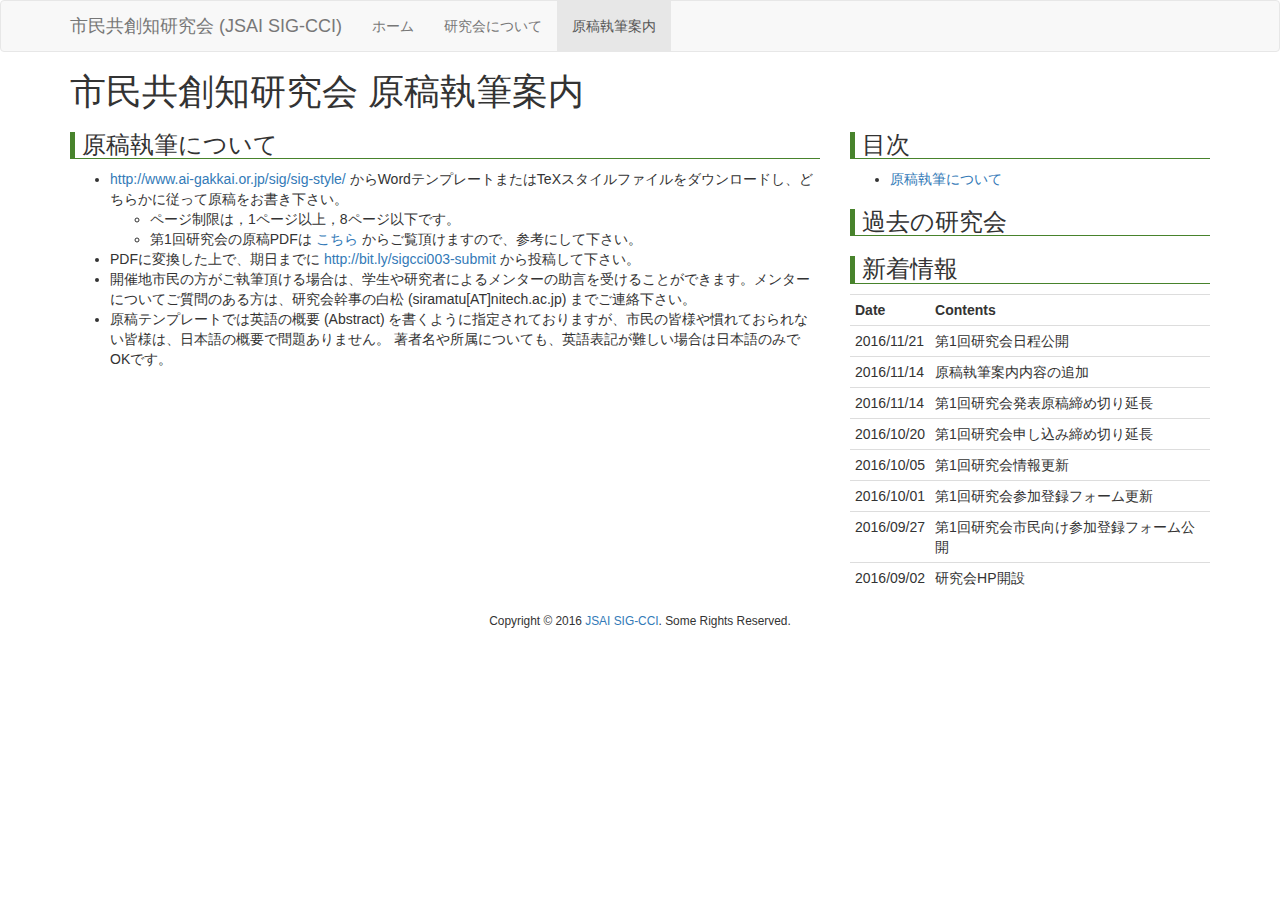
==== commit 3fbaf7cd: "FirstCommit" ====
--- a/submission.html
+++ b/submission.html
@@ -112,11 +112,20 @@
                 <a href="http://www.ai-gakkai.or.jp/sig/sig-style/" target="_blank">http://www.ai-gakkai.or.jp/sig/sig-style/</a>
                 からWordテンプレートまたはTeXスタイルファイルをダウンロードし、どちらかに従って原稿をお書き下さい。
               </li>
-              <li>
-                ページ制限は，1ページ以上，8ページ以下です。
-              </li>
-              <li>
-                PDFに変換した上で、期日までに <a href="https://easychair.org/conferences/?conf=sigcci2016" target="_blank">https://easychair.org/conferences/?conf=sigcci2016</a>
+              <ul>
+                <li>
+                  ページ制限は，1ページ以上，8ページ以下です。
+                </li>
+                <li>
+                  第1回研究会の原稿PDFは
+                  <a href="https://jsai.ixsq.nii.ac.jp/ej/index.php?action=pages_view_main&active_action=repository_view_main_item_snippet&index_id=197&pn=1&count=20&order=7&lang=japanese&page_id=13&block_id=23">
+                    こちら
+                  </a>
+                  からご覧頂けますので、参考にして下さい。
+                </li>
+              </ul>
+              <li>
+                PDFに変換した上で、期日までに <a href="http://bit.ly/sigcci003-submit" target="_blank">http://bit.ly/sigcci003-submit</a>
                 から投稿して下さい。
               </li>
               <li>
--- a/css/style.css
+++ b/css/style.css
@@ -33,6 +33,21 @@
   color:#999;
   font-size:0.95em;
 }
+
+/***** フォトライブラリー *****/
+#photoes{
+  //background:#afa;
+  position: relative;
+}
+  #photoes_menu{
+    background: none repeat scroll 0 0 #f0f8ff;
+    position: absolute;
+    max-height: 100vh;
+    right: 10px;
+    top: 10px;
+  }
+  .scr {
+  overflow: scroll;   /* スクロール表示 */
 
 
 /***** cardについて *****/
